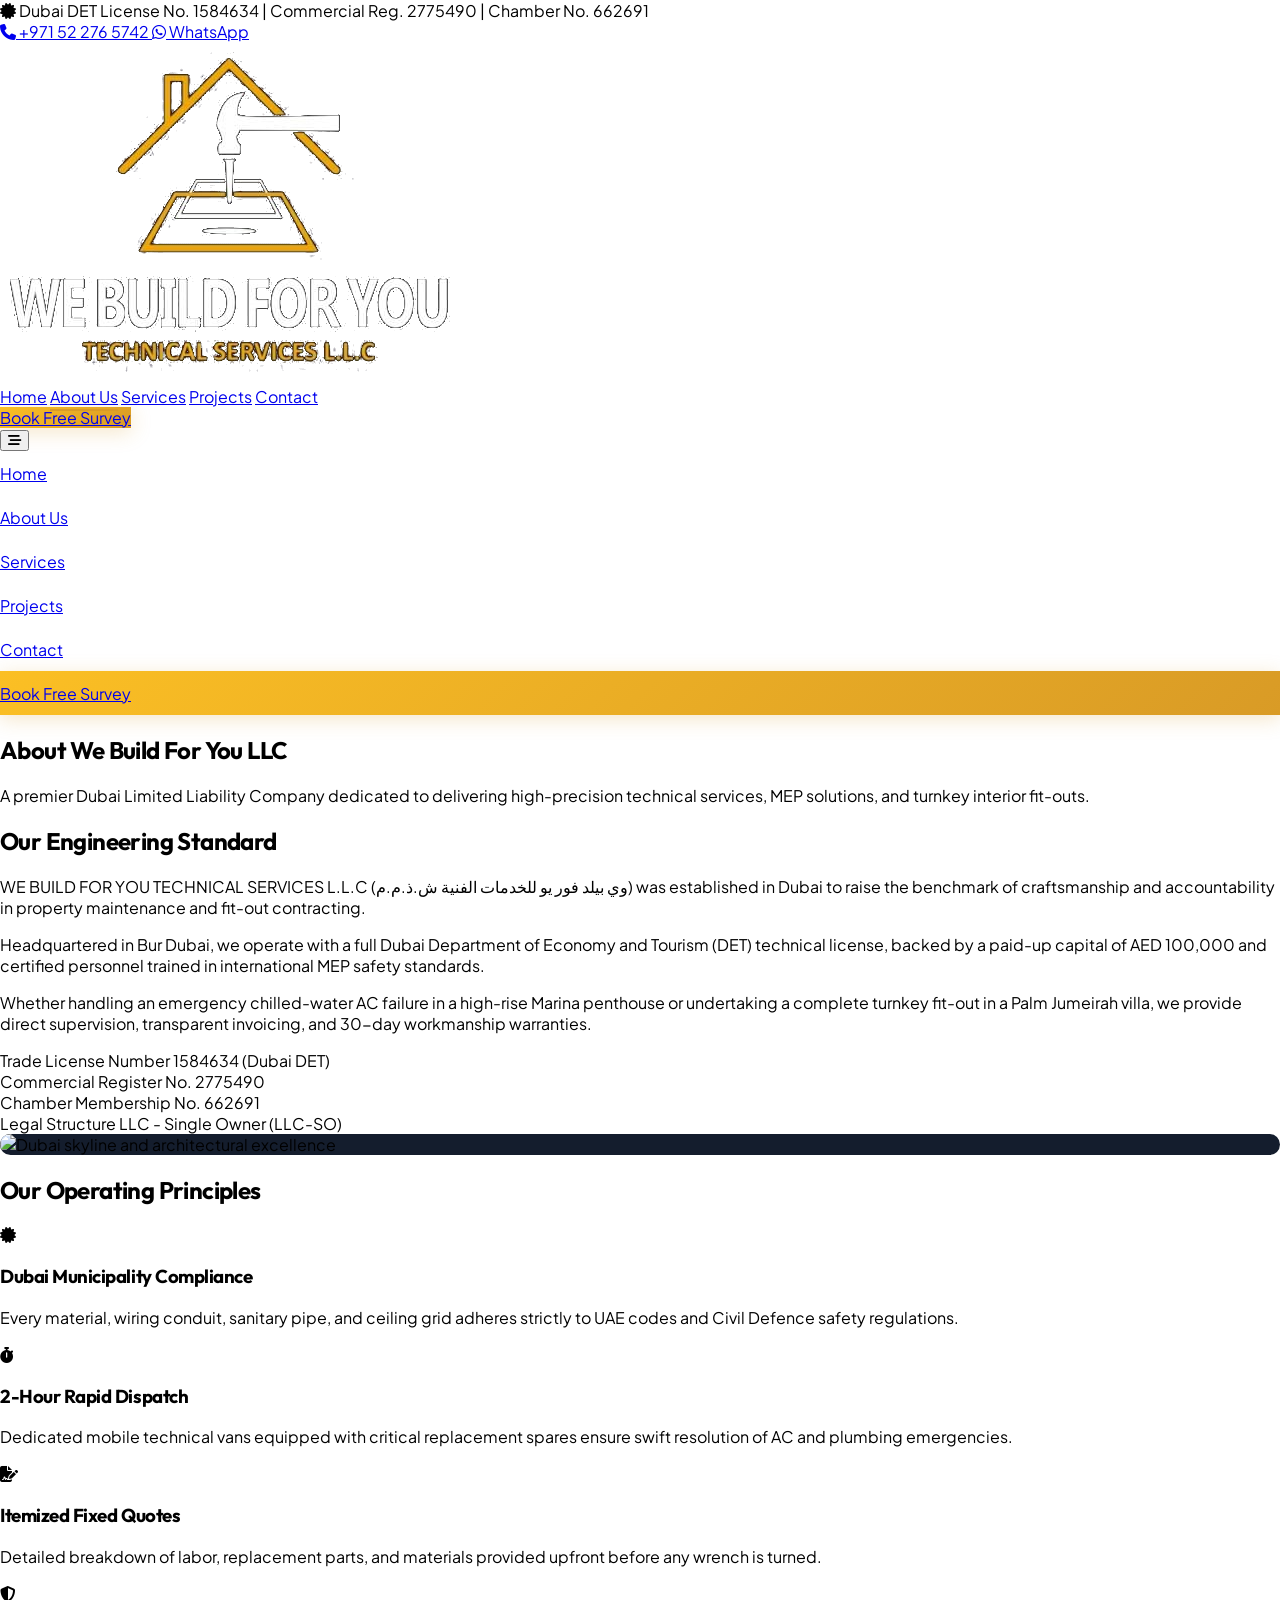
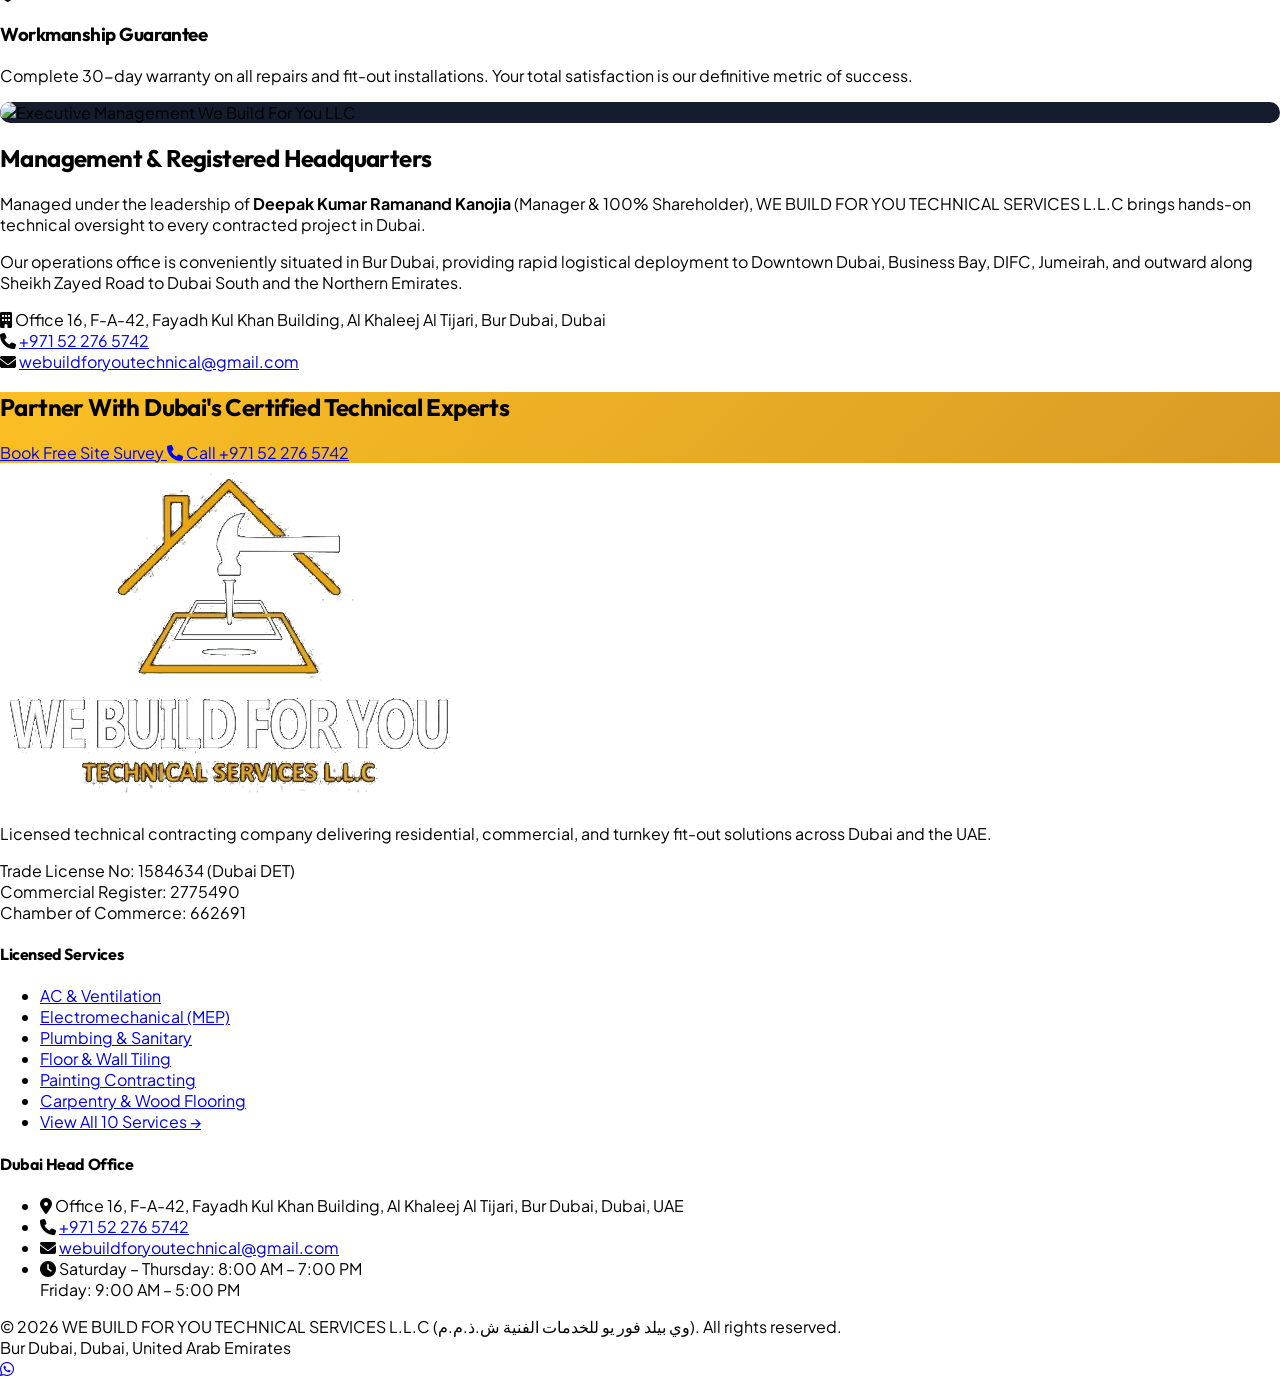
==== about.html @ 9bb64090 "Complete professional responsive website for We Build For You Technical Services LLC" ====
<!DOCTYPE html>
<html lang="en" class="scroll-smooth">
<head>
  <meta charset="UTF-8" />
  <meta name="viewport" content="width=device-width, initial-scale=1.0" />
  <title>About Us | We Build For You Technical Services LLC Dubai</title>
  <meta name="description" content="Learn about We Build For You Technical Services LLC: Dubai DET License 1584634, Commercial Register 2775490, Chamber 662691. Certified technical contracting across UAE." />
  <link rel="icon" type="image/png" href="assets/images/logo.png" />
  <script src="https://cdn.tailwindcss.com"></script>
  <link rel="stylesheet" href="https://cdnjs.cloudflare.com/ajax/libs/font-awesome/6.5.0/css/all.min.css" />
  <link rel="stylesheet" href="assets/css/custom.css" />
  <script>
    tailwind.config = {
      theme: {
        extend: {
          colors: {
            gold: { 400: '#FBBF24', 500: '#D99B26', 600: '#B87B14' },
            dark: { 950: '#070A0F', 900: '#0B0F17', 850: '#0F1522', 800: '#141D2D', 700: '#1B273D', 600: '#283854' }
          }
        }
      }
    }
  </script>
</head>
<body class="bg-dark-900 text-slate-100 antialiased selection:bg-gold-500 selection:text-dark-900">

  <!-- TOP CREDENTIAL BAR -->
  <div class="bg-dark-950 border-b border-dark-700/60 py-2.5 px-4 text-xs text-slate-400">
    <div class="max-w-7xl mx-auto flex flex-wrap items-center justify-between gap-3">
      <div class="flex items-center gap-4 flex-wrap">
        <span class="text-slate-300 font-medium flex items-center gap-1.5">
          <i class="fa-solid fa-certificate text-gold-400"></i> Dubai DET License No. 1584634
        </span>
        <span class="hidden sm:inline text-dark-600">|</span>
        <span class="hidden sm:inline">Commercial Reg. 2775490</span>
        <span class="hidden md:inline text-dark-600">|</span>
        <span class="hidden md:inline">Chamber No. 662691</span>
      </div>
      <div class="flex items-center gap-5 ml-auto">
        <a href="tel:+971522765742" class="hover:text-gold-400 transition-colors flex items-center gap-1.5 font-medium text-slate-300">
          <i class="fa-solid fa-phone text-gold-400"></i> +971 52 276 5742
        </a>
        <a href="https://wa.me/971522765742?text=Hello%20We%20Build%20For%20You,%20I%20would%20like%20to%20learn%20more%20about%20your%20company" target="_blank" class="text-emerald-400 hover:text-emerald-300 transition-colors flex items-center gap-1.5 font-medium">
          <i class="fa-brands fa-whatsapp"></i> WhatsApp
        </a>
      </div>
    </div>
  </div>

  <!-- MAIN NAVIGATION -->
  <nav id="mainNavbar" class="sticky top-0 z-50 transition-all duration-300 bg-dark-900/95 backdrop-blur-md border-b border-dark-700/60">
    <div class="max-w-7xl mx-auto px-4 sm:px-5 py-3 sm:py-3.5 flex items-center justify-between gap-4">
      <a href="index.html" class="flex items-center">
        <img src="assets/images/logo.png" alt="We Build For You Technical Services LLC" class="h-14 sm:h-16 md:h-20 w-auto object-contain" />
      </a>
      
      <div class="hidden lg:flex items-center gap-8 text-sm font-semibold text-slate-300">
        <a href="index.html" class="nav-link hover:text-gold-400">Home</a>
        <a href="about.html" class="nav-link active text-gold-400">About Us</a>
        <a href="services.html" class="nav-link hover:text-gold-400">Services</a>
        <a href="projects.html" class="nav-link hover:text-gold-400">Projects</a>
        <a href="contact.html" class="nav-link hover:text-gold-400">Contact</a>
      </div>

      <div class="hidden lg:flex items-center gap-3">
        <a href="contact.html" class="bg-gold-gradient text-dark-950 font-bold px-6 py-2.5 rounded-full text-sm gold-glow hover:scale-[1.02] active:scale-[0.98] transition-all">
          Book Free Survey
        </a>
      </div>

      <button id="mobileMenuBtn" class="lg:hidden text-slate-200 hover:text-gold-400 text-2xl p-2 rounded-lg" aria-label="Toggle menu">
        <i class="fa-solid fa-bars-staggered"></i>
      </button>
    </div>

    <!-- Mobile Menu Drawer -->
    <div id="mobileMenu" class="hidden lg:hidden bg-dark-950 border-b border-dark-700 px-5 py-4">
      <div class="flex flex-col gap-2 text-base font-semibold">
        <a href="index.html" class="text-slate-300 hover:text-gold-400 py-2.5 px-3 rounded-xl hover:bg-dark-900 transition-colors">Home</a>
        <a href="about.html" class="text-gold-400 py-2.5 px-3 rounded-xl bg-dark-900">About Us</a>
        <a href="services.html" class="text-slate-300 hover:text-gold-400 py-2.5 px-3 rounded-xl hover:bg-dark-900 transition-colors">Services</a>
        <a href="projects.html" class="text-slate-300 hover:text-gold-400 py-2.5 px-3 rounded-xl hover:bg-dark-900 transition-colors">Projects</a>
        <a href="contact.html" class="text-slate-300 hover:text-gold-400 py-2.5 px-3 rounded-xl hover:bg-dark-900 transition-colors">Contact</a>
        <a href="contact.html" class="bg-gold-gradient text-dark-950 text-center font-bold py-3.5 rounded-full mt-2 gold-glow">
          Book Free Survey
        </a>
      </div>
    </div>
  </nav>

  <!-- PAGE HEADER (One clean heading, no subtitle glued directly underneath) -->
  <section class="py-20 bg-dark-950 border-b border-dark-800 text-center">
    <div class="max-w-4xl mx-auto px-5 reveal">
      <h1 class="text-4xl sm:text-5xl lg:text-6xl font-black text-white mb-6">
        About We Build For You LLC
      </h1>
      <p class="text-slate-400 text-base sm:text-lg max-w-2xl mx-auto">
        A premier Dubai Limited Liability Company dedicated to delivering high-precision technical services, MEP solutions, and turnkey interior fit-outs.
      </p>
    </div>
  </section>

  <!-- CORPORATE DETAILS & CREDENTIALS -->
  <section class="py-20 bg-dark-900 border-b border-dark-800">
    <div class="max-w-7xl mx-auto px-5">
      <div class="grid lg:grid-cols-12 gap-12 items-center">
        
        <div class="lg:col-span-6 reveal">
          <h2 class="text-3xl lg:text-4xl font-black text-white mb-8">
            Our Engineering Standard
          </h2>
          <div class="space-y-4 text-slate-300 text-sm sm:text-base leading-relaxed mb-8">
            <p>
              WE BUILD FOR YOU TECHNICAL SERVICES L.L.C (وي بيلد فور يو للخدمات الفنية ش.ذ.م.م) was established in Dubai to raise the benchmark of craftsmanship and accountability in property maintenance and fit-out contracting.
            </p>
            <p>
              Headquartered in Bur Dubai, we operate with a full Dubai Department of Economy and Tourism (DET) technical license, backed by a paid-up capital of AED 100,000 and certified personnel trained in international MEP safety standards.
            </p>
            <p>
              Whether handling an emergency chilled-water AC failure in a high-rise Marina penthouse or undertaking a complete turnkey fit-out in a Palm Jumeirah villa, we provide direct supervision, transparent invoicing, and 30-day workmanship warranties.
            </p>
          </div>

          <!-- Official Dubai Government Registration Grid -->
          <div class="bg-dark-950 border border-dark-700/80 rounded-2xl p-6 grid sm:grid-cols-2 gap-4 text-xs">
            <div>
              <span class="text-slate-500 block uppercase font-semibold">Trade License Number</span>
              <span class="text-white font-bold text-sm">1584634 (Dubai DET)</span>
            </div>
            <div>
              <span class="text-slate-500 block uppercase font-semibold">Commercial Register No.</span>
              <span class="text-white font-bold text-sm">2775490</span>
            </div>
            <div>
              <span class="text-slate-500 block uppercase font-semibold">Chamber Membership No.</span>
              <span class="text-white font-bold text-sm">662691</span>
            </div>
            <div>
              <span class="text-slate-500 block uppercase font-semibold">Legal Structure</span>
              <span class="text-white font-bold text-sm">LLC - Single Owner (LLC-SO)</span>
            </div>
          </div>
        </div>

        <div class="lg:col-span-6 reveal">
          <div class="clean-img-box h-[480px]">
            <img src="https://images.unsplash.com/photo-1512453979798-5ea266f8880c?auto=format&fit=crop&w=1200&q=80" alt="Dubai skyline and architectural excellence" />
          </div>
        </div>

      </div>
    </div>
  </section>

  <!-- CORE VALUES (One clean heading, no subtitle) -->
  <section class="py-20 bg-dark-950 border-b border-dark-800">
    <div class="max-w-7xl mx-auto px-5">
      <h2 class="text-3xl md:text-5xl font-black text-white text-center mb-16">
        Our Operating Principles
      </h2>

      <div class="grid sm:grid-cols-2 lg:grid-cols-4 gap-7">
        
        <div class="bg-dark-900 border border-dark-700/80 rounded-2xl p-7 reveal">
          <div class="w-12 h-12 rounded-xl bg-gold-500/10 border border-gold-500/20 flex items-center justify-center text-gold-400 text-xl mb-5">
            <i class="fa-solid fa-certificate"></i>
          </div>
          <h3 class="text-lg font-bold text-white mb-2">Dubai Municipality Compliance</h3>
          <p class="text-sm text-slate-400 leading-relaxed">
            Every material, wiring conduit, sanitary pipe, and ceiling grid adheres strictly to UAE codes and Civil Defence safety regulations.
          </p>
        </div>

        <div class="bg-dark-900 border border-dark-700/80 rounded-2xl p-7 reveal">
          <div class="w-12 h-12 rounded-xl bg-gold-500/10 border border-gold-500/20 flex items-center justify-center text-gold-400 text-xl mb-5">
            <i class="fa-solid fa-stopwatch"></i>
          </div>
          <h3 class="text-lg font-bold text-white mb-2">2-Hour Rapid Dispatch</h3>
          <p class="text-sm text-slate-400 leading-relaxed">
            Dedicated mobile technical vans equipped with critical replacement spares ensure swift resolution of AC and plumbing emergencies.
          </p>
        </div>

        <div class="bg-dark-900 border border-dark-700/80 rounded-2xl p-7 reveal">
          <div class="w-12 h-12 rounded-xl bg-gold-500/10 border border-gold-500/20 flex items-center justify-center text-gold-400 text-xl mb-5">
            <i class="fa-solid fa-file-signature"></i>
          </div>
          <h3 class="text-lg font-bold text-white mb-2">Itemized Fixed Quotes</h3>
          <p class="text-sm text-slate-400 leading-relaxed">
            Detailed breakdown of labor, replacement parts, and materials provided upfront before any wrench is turned.
          </p>
        </div>

        <div class="bg-dark-900 border border-dark-700/80 rounded-2xl p-7 reveal">
          <div class="w-12 h-12 rounded-xl bg-gold-500/10 border border-gold-500/20 flex items-center justify-center text-gold-400 text-xl mb-5">
            <i class="fa-solid fa-shield-halved"></i>
          </div>
          <h3 class="text-lg font-bold text-white mb-2">Workmanship Guarantee</h3>
          <p class="text-sm text-slate-400 leading-relaxed">
            Complete 30-day warranty on all repairs and fit-out installations. Your total satisfaction is our definitive metric of success.
          </p>
        </div>

      </div>
    </div>
  </section>

  <!-- LEADERSHIP & REGISTERED DETAILS (One clean heading, no subtitle) -->
  <section class="py-20 bg-dark-900 border-b border-dark-800">
    <div class="max-w-7xl mx-auto px-5">
      <div class="grid lg:grid-cols-12 gap-12 items-center">
        
        <div class="lg:col-span-5 reveal">
          <div class="clean-img-box h-[420px]">
            <img src="https://images.unsplash.com/photo-1507003211169-0a1dd7228f2d?auto=format&fit=crop&w=700&q=80" alt="Executive Management We Build For You LLC" />
          </div>
        </div>

        <div class="lg:col-span-7 reveal">
          <h2 class="text-3xl lg:text-4xl font-black text-white mb-6">
            Management & Registered Headquarters
          </h2>
          <div class="space-y-4 text-slate-300 text-sm sm:text-base leading-relaxed mb-8">
            <p>
              Managed under the leadership of <strong class="text-white">Deepak Kumar Ramanand Kanojia</strong> (Manager & 100% Shareholder), WE BUILD FOR YOU TECHNICAL SERVICES L.L.C brings hands-on technical oversight to every contracted project in Dubai.
            </p>
            <p>
              Our operations office is conveniently situated in Bur Dubai, providing rapid logistical deployment to Downtown Dubai, Business Bay, DIFC, Jumeirah, and outward along Sheikh Zayed Road to Dubai South and the Northern Emirates.
            </p>
          </div>

          <div class="space-y-3 border-t border-dark-800 pt-6 text-sm text-slate-300">
            <div class="flex items-center gap-3">
              <i class="fa-solid fa-building text-gold-400 w-5"></i>
              <span>Office 16, F-A-42, Fayadh Kul Khan Building, Al Khaleej Al Tijari, Bur Dubai, Dubai</span>
            </div>
            <div class="flex items-center gap-3">
              <i class="fa-solid fa-phone text-gold-400 w-5"></i>
              <a href="tel:+971522765742" class="hover:text-gold-400">+971 52 276 5742</a>
            </div>
            <div class="flex items-center gap-3">
              <i class="fa-solid fa-envelope text-gold-400 w-5"></i>
              <a href="mailto:webuildforyoutechnical@gmail.com" class="hover:text-gold-400">webuildforyoutechnical@gmail.com</a>
            </div>
          </div>
        </div>

      </div>
    </div>
  </section>

  <!-- CTA BANNER (One clean heading) -->
  <section class="py-20 bg-dark-950">
    <div class="max-w-7xl mx-auto px-5">
      <div class="bg-gold-gradient rounded-3xl p-10 sm:p-14 text-center reveal">
        <h2 class="text-3xl sm:text-4xl md:text-5xl font-black text-dark-950 mb-8">
          Partner With Dubai's Certified Technical Experts
        </h2>

        <div class="flex flex-wrap items-center justify-center gap-4">
          <a href="contact.html" class="bg-dark-950 text-white font-black px-9 py-4 rounded-full text-sm hover:bg-dark-900 transition-all">
            Book Free Site Survey
          </a>
          <a href="tel:+971522765742" class="bg-white/90 hover:bg-white text-dark-950 font-black px-9 py-4 rounded-full text-sm transition-all flex items-center gap-2">
            <i class="fa-solid fa-phone text-gold-600 text-base"></i>
            <span>Call +971 52 276 5742</span>
          </a>
        </div>
      </div>
    </div>
  </section>

  <!-- FOOTER -->
  <footer class="bg-dark-950 border-t border-dark-800 pt-16 pb-12">
    <div class="max-w-7xl mx-auto px-5">
      <div class="grid grid-cols-1 md:grid-cols-2 lg:grid-cols-12 gap-10 pb-12 border-b border-dark-800">
        
        <!-- Col 1: Brand & Licensing (5 cols) -->
        <div class="lg:col-span-5">
          <img src="assets/images/logo.png" alt="We Build For You Technical Services LLC" class="h-24 md:h-28 w-auto object-contain mb-6" />
          <p class="text-sm text-slate-400 leading-relaxed mb-5 max-w-sm">
            Licensed technical contracting company delivering residential, commercial, and turnkey fit-out solutions across Dubai and the UAE.
          </p>
          <div class="text-xs text-gold-400 font-semibold space-y-1.5">
            <div><span class="text-slate-500 font-normal">Trade License No:</span> 1584634 (Dubai DET)</div>
            <div><span class="text-slate-500 font-normal">Commercial Register:</span> 2775490</div>
            <div><span class="text-slate-500 font-normal">Chamber of Commerce:</span> 662691</div>
          </div>
        </div>

        <!-- Col 2: Services (3 cols) -->
        <div class="lg:col-span-3">
          <h4 class="text-sm font-bold uppercase tracking-wider text-white mb-5 font-heading">Licensed Services</h4>
          <ul class="space-y-2.5 text-sm text-slate-400">
            <li><a href="services.html#ac" class="hover:text-gold-400 transition-colors">AC & Ventilation</a></li>
            <li><a href="services.html#mep" class="hover:text-gold-400 transition-colors">Electromechanical (MEP)</a></li>
            <li><a href="services.html#plumbing" class="hover:text-gold-400 transition-colors">Plumbing & Sanitary</a></li>
            <li><a href="services.html#tiling" class="hover:text-gold-400 transition-colors">Floor & Wall Tiling</a></li>
            <li><a href="services.html#painting" class="hover:text-gold-400 transition-colors">Painting Contracting</a></li>
            <li><a href="services.html#carpentry" class="hover:text-gold-400 transition-colors">Carpentry & Wood Flooring</a></li>
            <li><a href="services.html" class="text-gold-400 hover:text-gold-300 font-medium pt-1 inline-block">View All 10 Services &rarr;</a></li>
          </ul>
        </div>

        <!-- Col 3: Dubai Office & Direct Contact (4 cols) -->
        <div class="lg:col-span-4">
          <h4 class="text-sm font-bold uppercase tracking-wider text-white mb-5 font-heading">Dubai Head Office</h4>
          <ul class="space-y-3.5 text-sm text-slate-400">
            <li class="flex items-start gap-3">
              <i class="fa-solid fa-location-dot text-gold-400 mt-1 flex-shrink-0"></i>
              <span>Office 16, F-A-42, Fayadh Kul Khan Building, Al Khaleej Al Tijari, Bur Dubai, Dubai, UAE</span>
            </li>
            <li class="flex items-center gap-3">
              <i class="fa-solid fa-phone text-gold-400 flex-shrink-0"></i>
              <a href="tel:+971522765742" class="hover:text-gold-400 transition-colors font-medium text-white">+971 52 276 5742</a>
            </li>
            <li class="flex items-center gap-3">
              <i class="fa-solid fa-envelope text-gold-400 flex-shrink-0"></i>
              <a href="mailto:webuildforyoutechnical@gmail.com" class="hover:text-gold-400 transition-colors">webuildforyoutechnical@gmail.com</a>
            </li>
            <li class="flex items-start gap-3 text-xs text-slate-400 border-t border-dark-800 pt-3 mt-3">
              <i class="fa-solid fa-clock text-gold-400 mt-0.5 flex-shrink-0"></i>
              <span>Saturday &ndash; Thursday: 8:00 AM &ndash; 7:00 PM<br/>Friday: 9:00 AM &ndash; 5:00 PM</span>
            </li>
          </ul>
        </div>

      </div>

      <div class="pt-8 flex flex-col sm:flex-row items-center justify-between gap-4 text-xs text-slate-500">
        <div>
          &copy; 2026 WE BUILD FOR YOU TECHNICAL SERVICES L.L.C (وي بيلد فور يو للخدمات الفنية ش.ذ.م.م). All rights reserved.
        </div>
        <div>
          Bur Dubai, Dubai, United Arab Emirates
        </div>
      </div>
    </div>
  </footer>

  <!-- FLOATING WHATSAPP BUTTON -->
  <a href="https://wa.me/971522765742?text=Hello%20We%20Build%20For%20You,%20I%20need%20technical%20services%20in%20Dubai" target="_blank" class="fixed bottom-5 right-5 sm:bottom-6 sm:right-6 z-50 w-14 h-14 sm:w-16 sm:h-16 rounded-full bg-emerald-500 text-white flex items-center justify-center text-2xl sm:text-3xl shadow-2xl wa-floating-btn hover:scale-110 active:scale-95 transition-all" aria-label="WhatsApp">
    <i class="fa-brands fa-whatsapp"></i>
  </a>

  <!-- SCRIPTS -->
  <script src="assets/js/main.js"></script>
</body>
</html>
---- assets/css/custom.css ----
@import url('https://fonts.googleapis.com/css2?family=Plus+Jakarta+Sans:wght@300;400;500;600;700;800&family=Outfit:wght@400;500;600;700;800;900&display=swap');

:root {
  --gold-primary: #D99B26;
  --gold-light: #F59E0B;
  --gold-gradient: linear-gradient(135deg, #FDE68A 0%, #F59E0B 50%, #D99B26 100%);
  --dark-950: #070A0F;
  --dark-900: #0B0F17;
  --dark-850: #0F1522;
  --dark-800: #141D2D;
  --dark-700: #1B273D;
  --dark-600: #283854;
}

/* Base Viewport & Reset */
html {
  scroll-behavior: smooth;
  -webkit-text-size-adjust: 100%;
  text-size-adjust: 100%;
  overflow-x: hidden;
  max-width: 100vw;
}

body {
  box-sizing: border-box;
  margin: 0;
  padding: 0;
  font-family: 'Plus Jakarta Sans', -apple-system, BlinkMacSystemFont, 'Segoe UI', Roboto, sans-serif;
  overflow-x: hidden;
  max-width: 100vw;
  width: 100%;
  touch-action: manipulation;
  -webkit-font-smoothing: antialiased;
  -moz-osx-font-smoothing: grayscale;
}

*, *::before, *::after {
  box-sizing: border-box;
}

h1, h2, h3, h4, h5, h6, .font-heading {
  font-family: 'Outfit', sans-serif;
  letter-spacing: -0.025em;
  word-wrap: break-word;
  overflow-wrap: break-word;
}

/* Custom Scrollbar */
::-webkit-scrollbar {
  width: 7px;
}
::-webkit-scrollbar-track {
  background: #070A0F;
}
::-webkit-scrollbar-thumb {
  background: #1B273D;
  border-radius: 4px;
}
::-webkit-scrollbar-thumb:hover {
  background: #D99B26;
}

/* Gold Gradient Utilities */
.text-gold-gradient {
  background: linear-gradient(135deg, #FDE68A 0%, #FBBF24 50%, #D99B26 100%);
  -webkit-background-clip: text;
  -webkit-text-fill-color: transparent;
}

.bg-gold-gradient {
  background: linear-gradient(135deg, #FBBF24 0%, #D99B26 100%);
}

.gold-glow {
  box-shadow: 0 4px 20px rgba(217, 155, 38, 0.25);
}
.gold-glow:hover {
  box-shadow: 0 8px 30px rgba(217, 155, 38, 0.4);
}

/* Navigation Link Underline Animation */
.nav-link {
  position: relative;
  transition: color 0.2s ease;
}
.nav-link::after {
  content: '';
  position: absolute;
  width: 0;
  height: 2px;
  bottom: -4px;
  left: 0;
  background-color: #D99B26;
  transition: width 0.25s ease;
}
.nav-link:hover::after,
.nav-link.active::after {
  width: 100%;
}

/* Image Card Hover Zoom (no text overlay boxes) */
.clean-img-box {
  overflow: hidden;
  border-radius: 1.25rem;
  background-color: #141D2D;
  position: relative;
  width: 100%;
}
.clean-img-box img {
  transition: transform 0.6s cubic-bezier(0.16, 1, 0.3, 1);
  width: 100%;
  height: 100%;
  object-fit: cover;
  display: block;
}
.clean-img-box:hover img {
  transform: scale(1.05);
}

/* Responsive Image Heights */
@media (max-width: 640px) {
  .clean-img-box.h-80,
  .clean-img-box.h-\[380px\],
  .clean-img-box.h-\[480px\],
  .clean-img-box.h-\[420px\] {
    height: 240px !important;
  }
  .clean-img-box.h-44,
  .clean-img-box.h-48 {
    height: 150px !important;
  }
  .clean-img-box.h-64 {
    height: 200px !important;
  }
}

@media (min-width: 641px) and (max-width: 1024px) {
  .clean-img-box.h-80,
  .clean-img-box.h-\[380px\],
  .clean-img-box.h-\[480px\],
  .clean-img-box.h-\[420px\] {
    height: 320px !important;
  }
}

/* Floating WhatsApp Pulse */
@keyframes wa-pulse-ring {
  0% { transform: scale(0.96); box-shadow: 0 0 0 0 rgba(37, 211, 102, 0.65); }
  70% { transform: scale(1); box-shadow: 0 0 0 16px rgba(37, 211, 102, 0); }
  100% { transform: scale(0.96); box-shadow: 0 0 0 0 rgba(37, 211, 102, 0); }
}

.wa-floating-btn {
  animation: wa-pulse-ring 2.4s infinite;
}

/* Smooth Scroll Reveal */
.reveal {
  opacity: 0;
  transform: translateY(22px);
  transition: opacity 0.55s ease, transform 0.55s ease;
}
.reveal.visible {
  opacity: 1;
  transform: translateY(0);
}

/* Responsive Form Input Styles (prevent iOS auto-zoom) */
input, select, textarea {
  font-size: 16px !important;
}
@media (min-width: 640px) {
  input, select, textarea {
    font-size: 0.875rem !important; /* 14px on tablets & desktop */
  }
}

/* Mobile Drawer Smooth Transition & Touch Polish */
#mobileMenu {
  transition: max-height 0.35s ease, opacity 0.3s ease;
}

#mobileMenu a {
  min-height: 44px;
  display: flex;
  align-items: center;
}

/* Floating WhatsApp button responsive sizing & safe-area-inset */
.wa-floating-btn {
  animation: wa-pulse-ring 2.4s infinite;
  z-index: 999;
}

@media (max-width: 640px) {
  .wa-floating-btn {
    width: 54px !important;
    height: 54px !important;
    font-size: 1.6rem !important;
    bottom: calc(1rem + env(safe-area-inset-bottom, 0px)) !important;
    right: 1rem !important;
  }
}

/* Touch Friendly Targets across Mobile */
@media (max-width: 768px) {
  button, 
  a.inline-flex, 
  a.flex,
  input, 
  select, 
  textarea {
    touch-action: manipulation;
  }
  
  /* Ensure Hero Action Buttons Fill Width on Small Mobile */
  .hero-action-btn {
    width: 100% !important;
    justify-content: center !important;
    text-align: center !important;
  }
}

/* Media Query Optimizations for Small Mobile (iPhone SE, Galaxy A, 320px-375px) */
@media (max-width: 380px) {
  .hero-buttons a,
  .hero-action-btn {
    width: 100% !important;
    justify-content: center !important;
    text-align: center !important;
  }
}
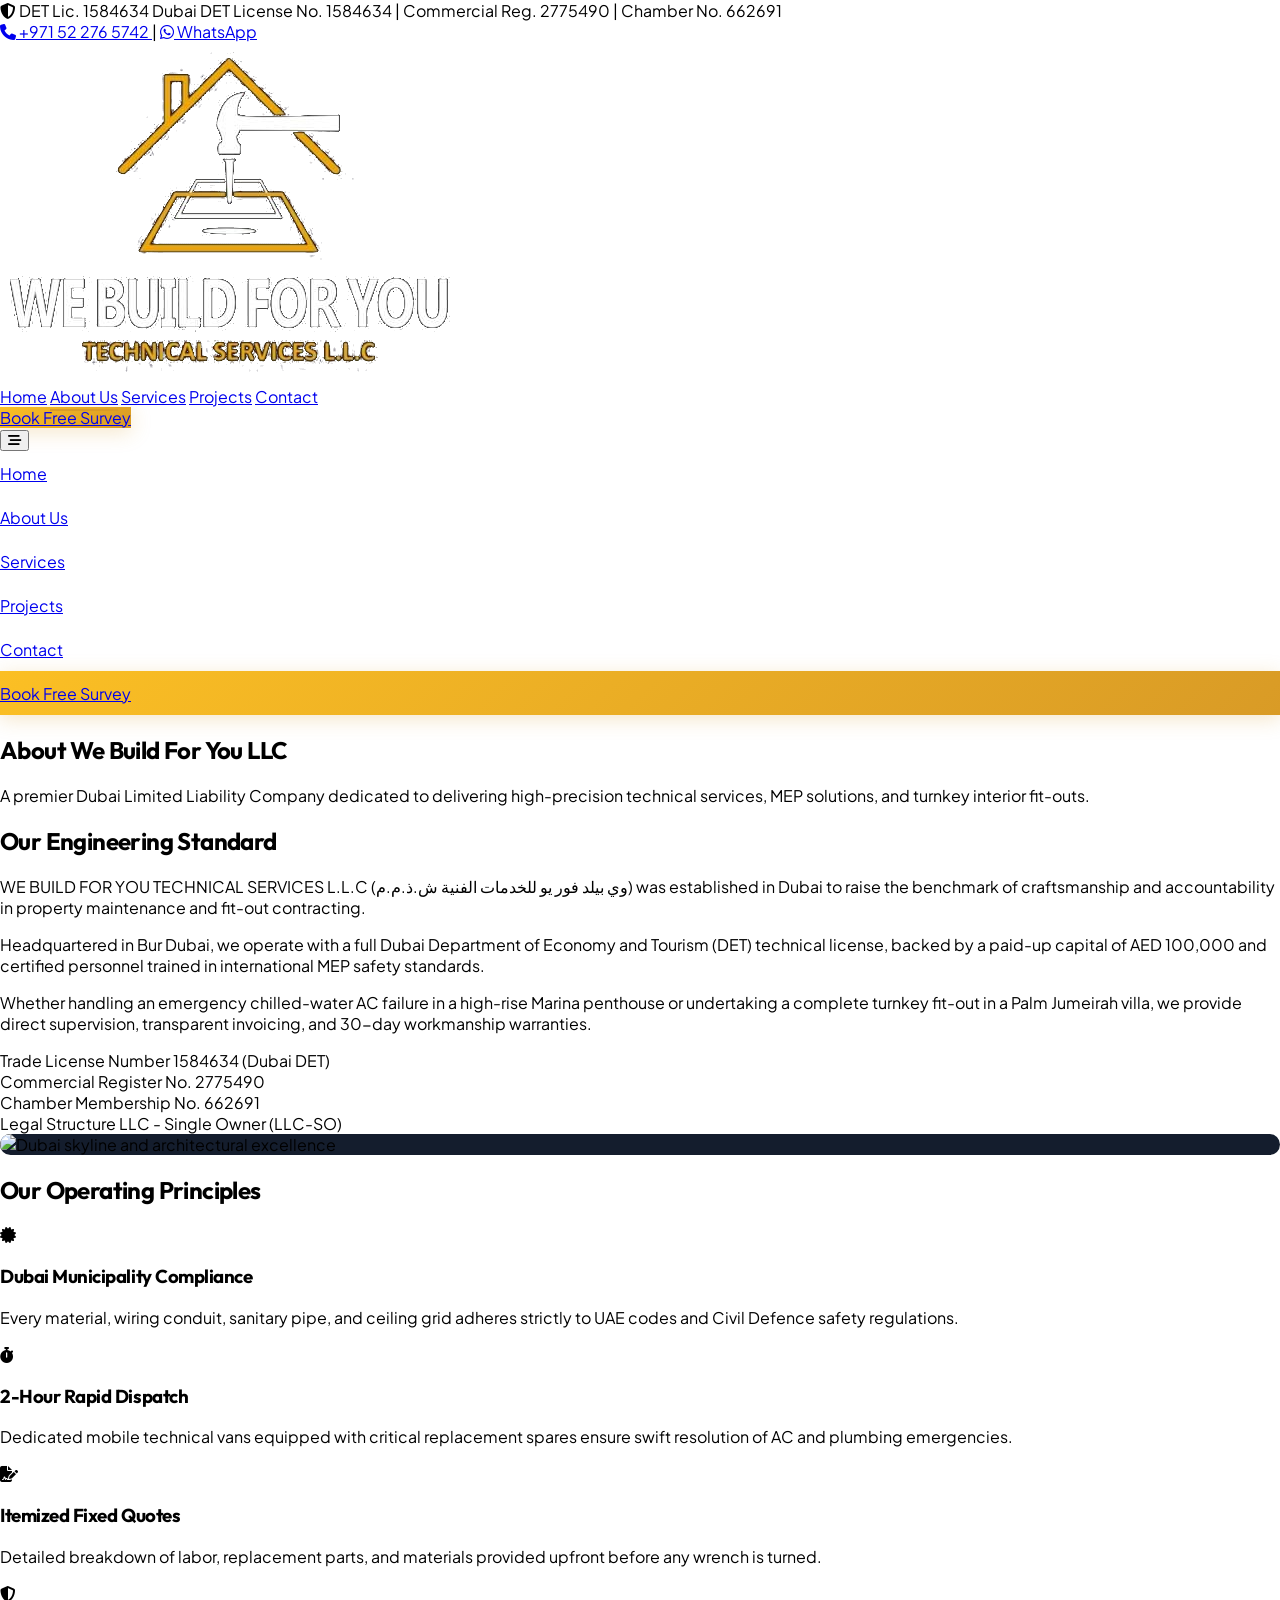
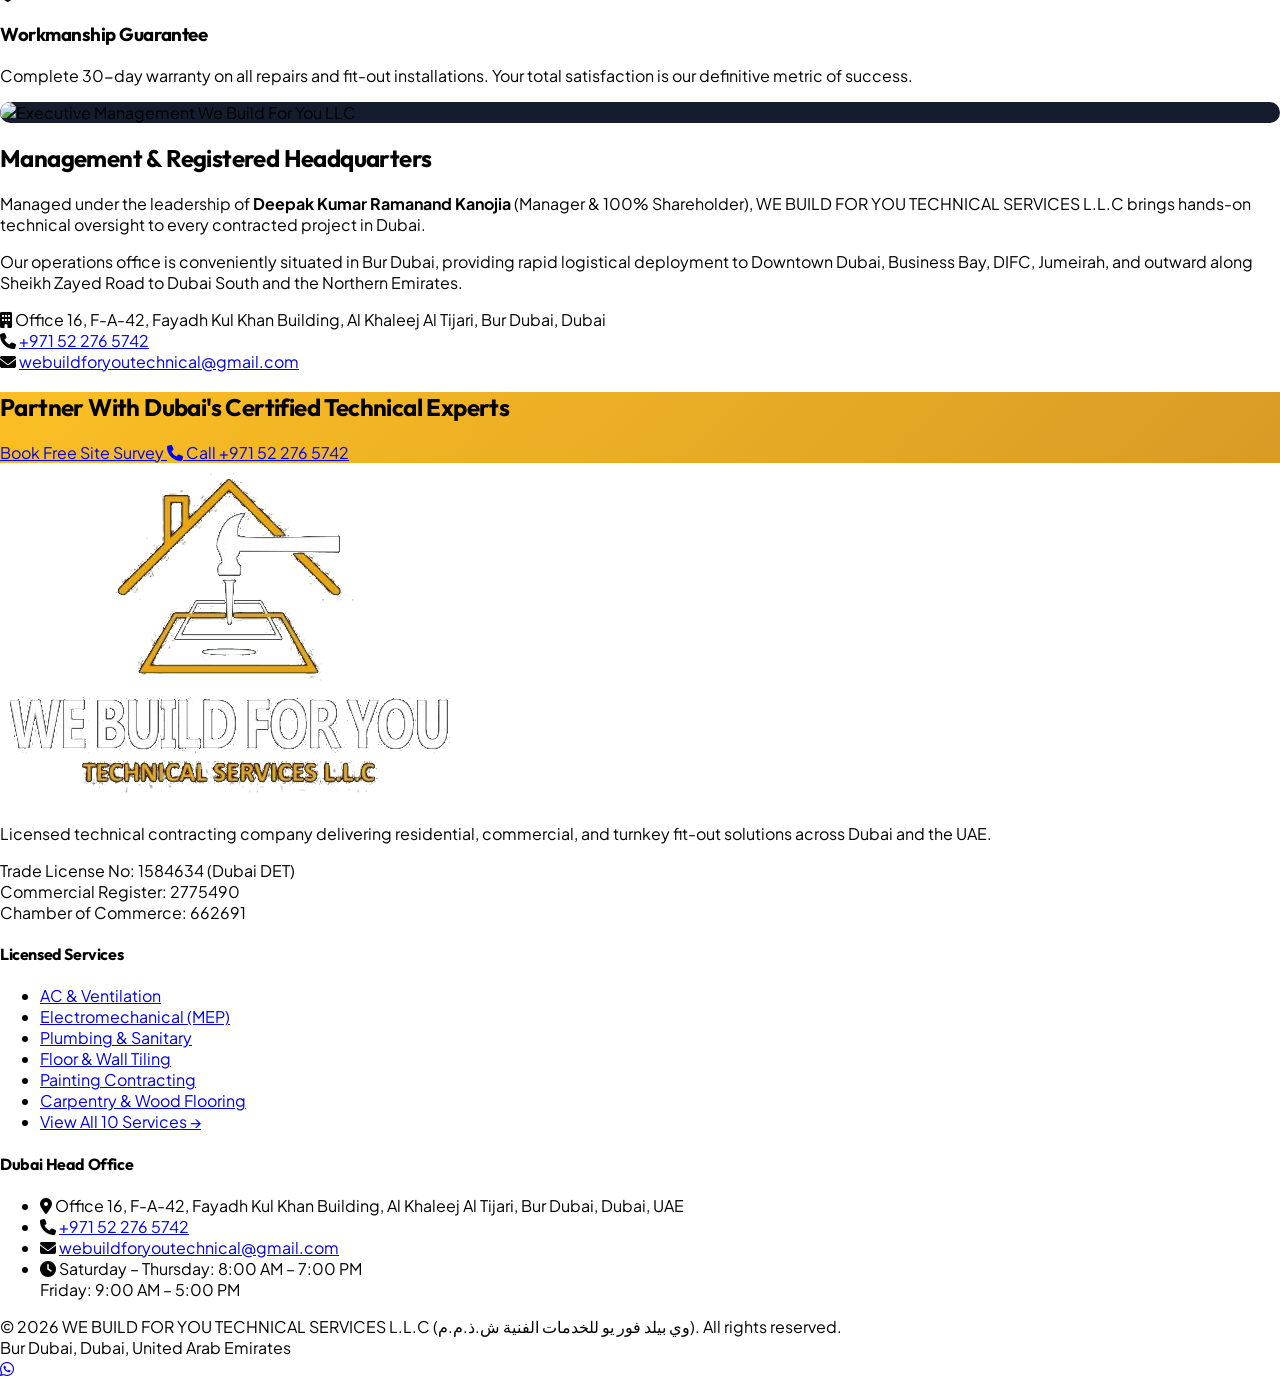
==== commit f3596cc9: "Refactor top credential bar into single sleek line on mobile and desktop" ====
--- a/about.html
+++ b/about.html
@@ -24,24 +24,29 @@
 </head>
 <body class="bg-dark-900 text-slate-100 antialiased selection:bg-gold-500 selection:text-dark-900">
 
-  <!-- TOP CREDENTIAL BAR -->
-  <div class="bg-dark-950 border-b border-dark-700/60 py-2.5 px-4 text-xs text-slate-400">
-    <div class="max-w-7xl mx-auto flex flex-wrap items-center justify-between gap-3">
-      <div class="flex items-center gap-4 flex-wrap">
-        <span class="text-slate-300 font-medium flex items-center gap-1.5">
-          <i class="fa-solid fa-certificate text-gold-400"></i> Dubai DET License No. 1584634
+  <!-- TOP CREDENTIAL BAR (Single sleek line on all screens) -->
+  <div class="bg-dark-950 border-b border-dark-700/60 py-2 sm:py-2.5 px-3 sm:px-5 text-[11px] sm:text-xs text-slate-400">
+    <div class="max-w-7xl mx-auto flex items-center justify-between gap-3 whitespace-nowrap">
+      <div class="flex items-center gap-3 sm:gap-4 overflow-hidden">
+        <span class="text-slate-300 font-medium flex items-center gap-1.5 shrink-0">
+          <i class="fa-solid fa-shield-halved text-gold-400 text-xs"></i>
+          <span class="sm:hidden font-semibold text-slate-200">DET Lic. 1584634</span>
+          <span class="hidden sm:inline font-semibold text-slate-200">Dubai DET License No. 1584634</span>
         </span>
         <span class="hidden sm:inline text-dark-600">|</span>
-        <span class="hidden sm:inline">Commercial Reg. 2775490</span>
-        <span class="hidden md:inline text-dark-600">|</span>
-        <span class="hidden md:inline">Chamber No. 662691</span>
-      </div>
-      <div class="flex items-center gap-5 ml-auto">
-        <a href="tel:+971522765742" class="hover:text-gold-400 transition-colors flex items-center gap-1.5 font-medium text-slate-300">
-          <i class="fa-solid fa-phone text-gold-400"></i> +971 52 276 5742
+        <span class="hidden md:inline text-slate-400">Commercial Reg. 2775490</span>
+        <span class="hidden lg:inline text-dark-600">|</span>
+        <span class="hidden lg:inline text-slate-400">Chamber No. 662691</span>
+      </div>
+      <div class="flex items-center gap-3 sm:gap-5 shrink-0">
+        <a href="tel:+971522765742" class="hover:text-gold-400 transition-colors flex items-center gap-1.5 font-semibold text-slate-200">
+          <i class="fa-solid fa-phone text-gold-400 text-[10px] sm:text-xs"></i>
+          <span>+971 52 276 5742</span>
         </a>
-        <a href="https://wa.me/971522765742?text=Hello%20We%20Build%20For%20You,%20I%20would%20like%20to%20learn%20more%20about%20your%20company" target="_blank" class="text-emerald-400 hover:text-emerald-300 transition-colors flex items-center gap-1.5 font-medium">
-          <i class="fa-brands fa-whatsapp"></i> WhatsApp
+        <span class="hidden sm:inline text-dark-600">|</span>
+        <a href="https://wa.me/971522765742?text=Hello%20We%20Build%20For%20You,%20I%20would%20like%20to%20learn%20more%20about%20your%20company" target="_blank" class="text-emerald-400 hover:text-emerald-300 transition-colors flex items-center gap-1 font-semibold" aria-label="WhatsApp">
+          <i class="fa-brands fa-whatsapp text-sm sm:text-base"></i>
+          <span class="hidden sm:inline">WhatsApp</span>
         </a>
       </div>
     </div>
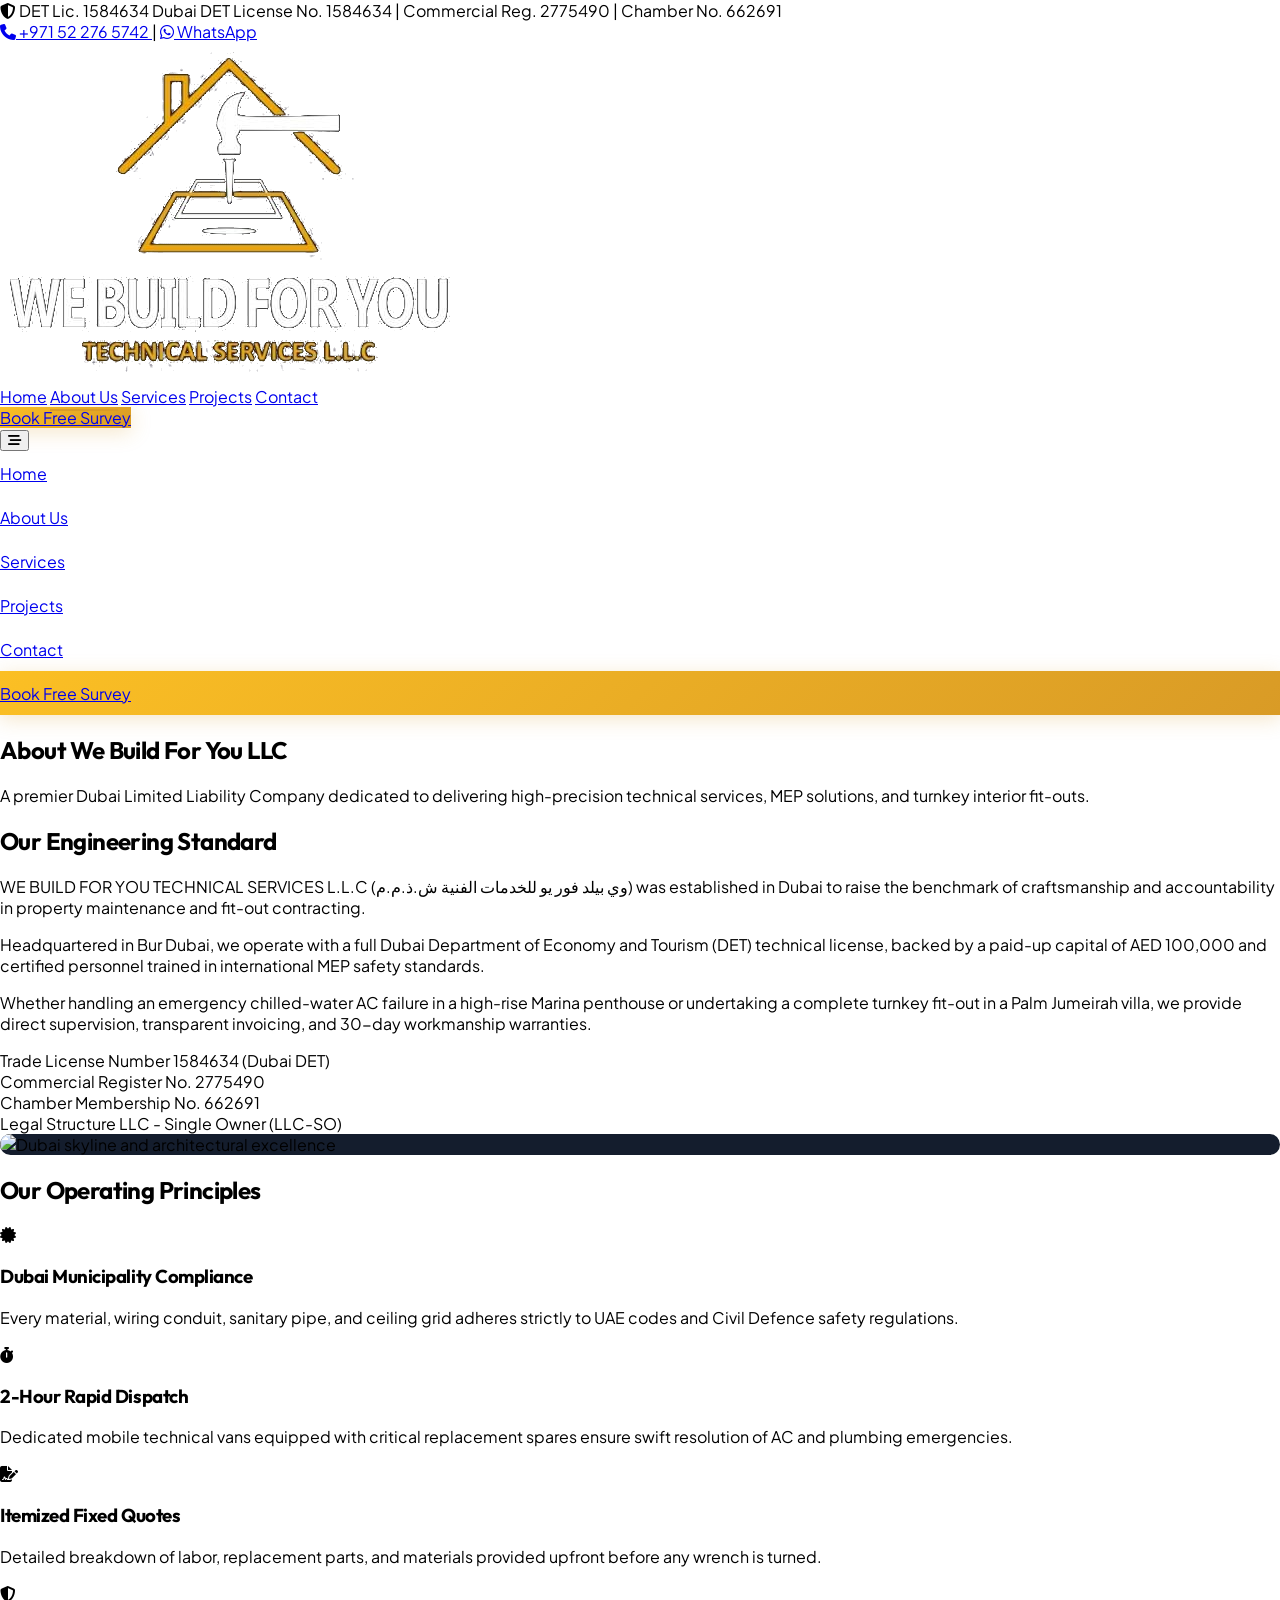
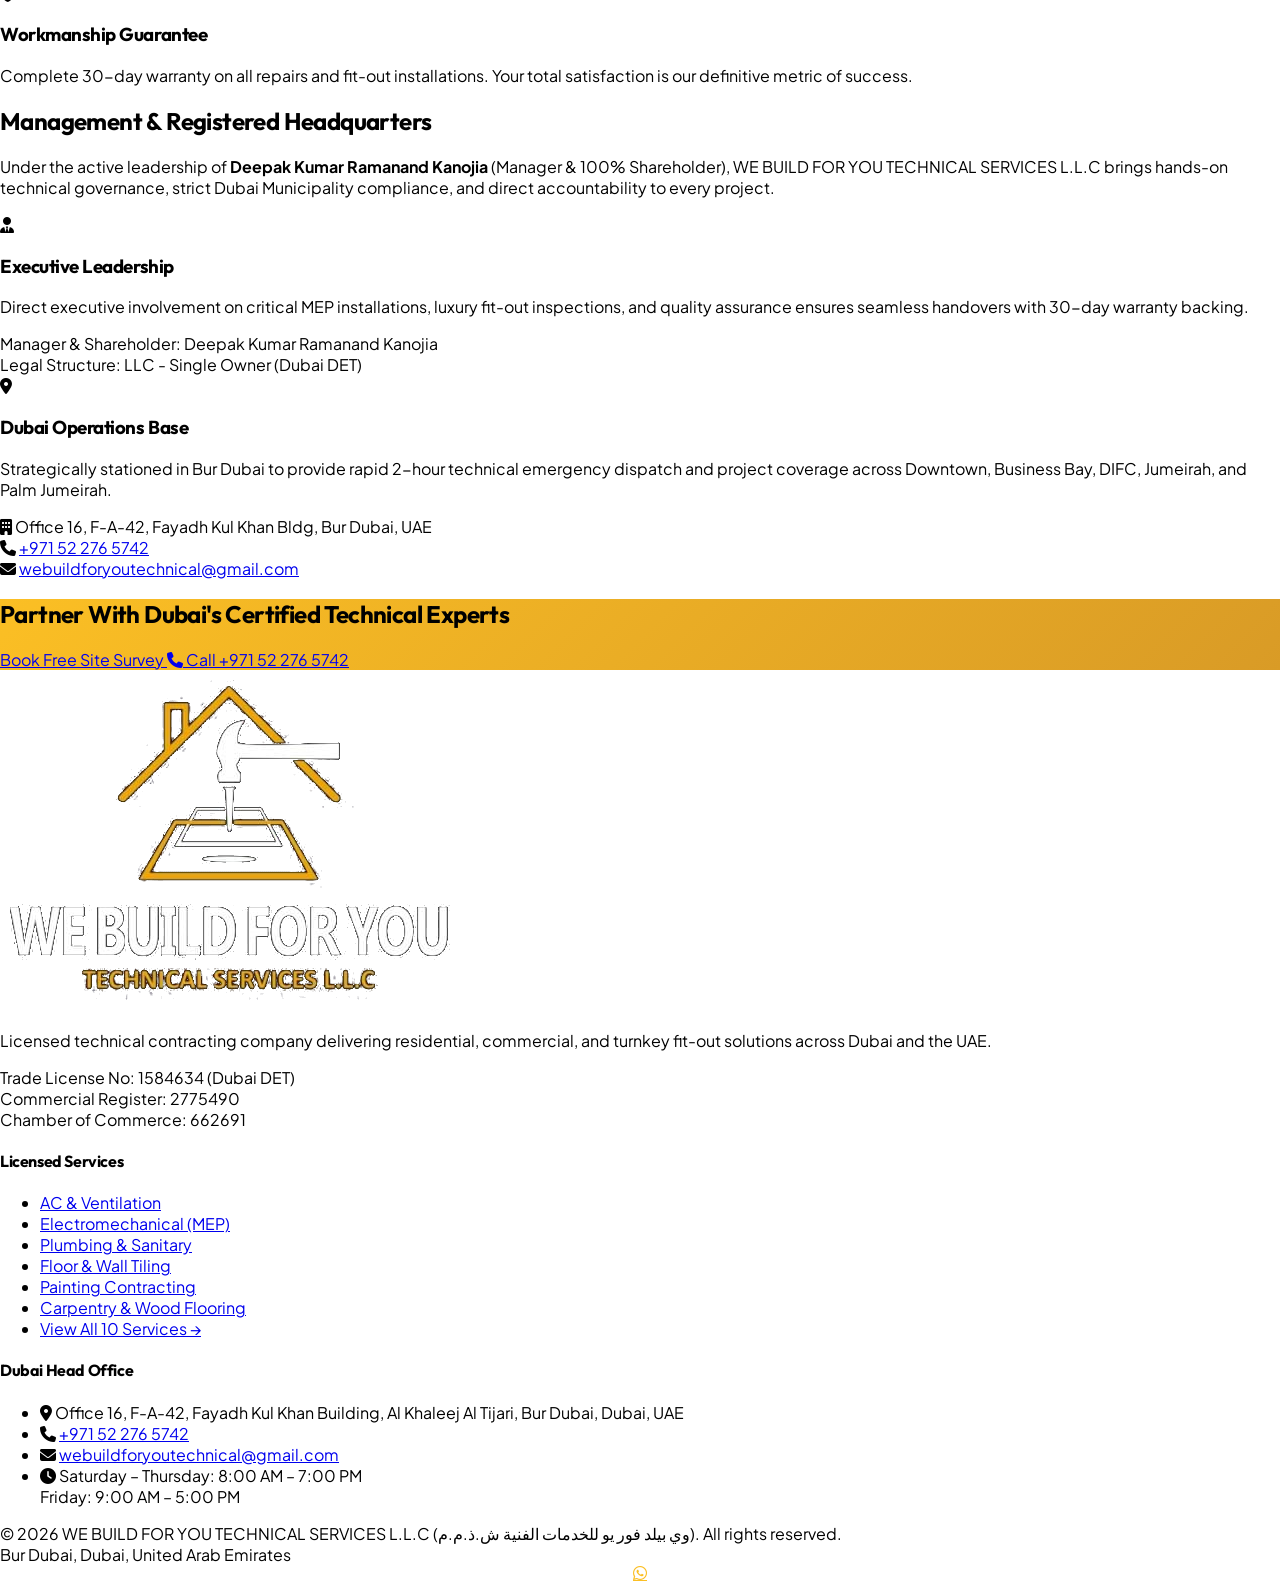
==== commit 3e2637c8: "Remove owner photo with managed executive layout and style floating WhatsApp icon in website gold th" ====
--- a/about.html
+++ b/about.html
@@ -212,44 +212,56 @@
 
   <!-- LEADERSHIP & REGISTERED DETAILS (One clean heading, no subtitle) -->
   <section class="py-20 bg-dark-900 border-b border-dark-800">
-    <div class="max-w-7xl mx-auto px-5">
-      <div class="grid lg:grid-cols-12 gap-12 items-center">
-        
-        <div class="lg:col-span-5 reveal">
-          <div class="clean-img-box h-[420px]">
-            <img src="https://images.unsplash.com/photo-1507003211169-0a1dd7228f2d?auto=format&fit=crop&w=700&q=80" alt="Executive Management We Build For You LLC" />
-          </div>
-        </div>
-
-        <div class="lg:col-span-7 reveal">
-          <h2 class="text-3xl lg:text-4xl font-black text-white mb-6">
-            Management & Registered Headquarters
-          </h2>
-          <div class="space-y-4 text-slate-300 text-sm sm:text-base leading-relaxed mb-8">
-            <p>
-              Managed under the leadership of <strong class="text-white">Deepak Kumar Ramanand Kanojia</strong> (Manager & 100% Shareholder), WE BUILD FOR YOU TECHNICAL SERVICES L.L.C brings hands-on technical oversight to every contracted project in Dubai.
-            </p>
-            <p>
-              Our operations office is conveniently situated in Bur Dubai, providing rapid logistical deployment to Downtown Dubai, Business Bay, DIFC, Jumeirah, and outward along Sheikh Zayed Road to Dubai South and the Northern Emirates.
-            </p>
-          </div>
-
-          <div class="space-y-3 border-t border-dark-800 pt-6 text-sm text-slate-300">
-            <div class="flex items-center gap-3">
-              <i class="fa-solid fa-building text-gold-400 w-5"></i>
-              <span>Office 16, F-A-42, Fayadh Kul Khan Building, Al Khaleej Al Tijari, Bur Dubai, Dubai</span>
-            </div>
-            <div class="flex items-center gap-3">
-              <i class="fa-solid fa-phone text-gold-400 w-5"></i>
-              <a href="tel:+971522765742" class="hover:text-gold-400">+971 52 276 5742</a>
-            </div>
-            <div class="flex items-center gap-3">
-              <i class="fa-solid fa-envelope text-gold-400 w-5"></i>
-              <a href="mailto:webuildforyoutechnical@gmail.com" class="hover:text-gold-400">webuildforyoutechnical@gmail.com</a>
-            </div>
-          </div>
-        </div>
-
+    <div class="max-w-5xl mx-auto px-5">
+      <div class="text-center mb-12 reveal">
+        <h2 class="text-3xl md:text-5xl font-black text-white mb-6">
+          Management & Registered Headquarters
+        </h2>
+        <p class="text-slate-300 text-base sm:text-lg leading-relaxed max-w-3xl mx-auto">
+          Under the active leadership of <strong class="text-white">Deepak Kumar Ramanand Kanojia</strong> (Manager & 100% Shareholder), WE BUILD FOR YOU TECHNICAL SERVICES L.L.C brings hands-on technical governance, strict Dubai Municipality compliance, and direct accountability to every project.
+        </p>
+      </div>
+
+      <div class="grid sm:grid-cols-2 gap-6 reveal">
+        <!-- Card 1: Leadership & Oversight -->
+        <div class="bg-dark-850 border border-dark-700/80 rounded-2xl p-8 hover:border-gold-500/50 transition-all">
+          <div class="w-12 h-12 rounded-xl bg-gold-500/10 border border-gold-500/20 flex items-center justify-center text-gold-400 text-xl mb-6">
+            <i class="fa-solid fa-user-tie"></i>
+          </div>
+          <h3 class="text-xl font-bold text-white mb-3">Executive Leadership</h3>
+          <p class="text-slate-300 text-sm leading-relaxed mb-6">
+            Direct executive involvement on critical MEP installations, luxury fit-out inspections, and quality assurance ensures seamless handovers with 30-day warranty backing.
+          </p>
+          <div class="text-xs text-gold-400 font-semibold space-y-1.5 border-t border-dark-800 pt-4">
+            <div><span class="text-slate-500 font-normal">Manager & Shareholder:</span> Deepak Kumar Ramanand Kanojia</div>
+            <div><span class="text-slate-500 font-normal">Legal Structure:</span> LLC - Single Owner (Dubai DET)</div>
+          </div>
+        </div>
+
+        <!-- Card 2: Strategic Bur Dubai Location & Contact -->
+        <div class="bg-dark-850 border border-dark-700/80 rounded-2xl p-8 hover:border-gold-500/50 transition-all">
+          <div class="w-12 h-12 rounded-xl bg-gold-500/10 border border-gold-500/20 flex items-center justify-center text-gold-400 text-xl mb-6">
+            <i class="fa-solid fa-location-dot"></i>
+          </div>
+          <h3 class="text-xl font-bold text-white mb-3">Dubai Operations Base</h3>
+          <p class="text-slate-300 text-sm leading-relaxed mb-6">
+            Strategically stationed in Bur Dubai to provide rapid 2-hour technical emergency dispatch and project coverage across Downtown, Business Bay, DIFC, Jumeirah, and Palm Jumeirah.
+          </p>
+          <div class="space-y-2.5 border-t border-dark-800 pt-4 text-xs text-slate-300">
+            <div class="flex items-start gap-2.5">
+              <i class="fa-solid fa-building text-gold-400 mt-0.5"></i>
+              <span>Office 16, F-A-42, Fayadh Kul Khan Bldg, Bur Dubai, UAE</span>
+            </div>
+            <div class="flex items-center gap-2.5">
+              <i class="fa-solid fa-phone text-gold-400"></i>
+              <a href="tel:+971522765742" class="hover:text-gold-400 font-semibold text-white">+971 52 276 5742</a>
+            </div>
+            <div class="flex items-center gap-2.5">
+              <i class="fa-solid fa-envelope text-gold-400"></i>
+              <a href="mailto:webuildforyoutechnical@gmail.com" class="hover:text-gold-400 text-slate-300">webuildforyoutechnical@gmail.com</a>
+            </div>
+          </div>
+        </div>
       </div>
     </div>
   </section>
@@ -343,8 +355,8 @@
     </div>
   </footer>
 
-  <!-- FLOATING WHATSAPP BUTTON -->
-  <a href="https://wa.me/971522765742?text=Hello%20We%20Build%20For%20You,%20I%20need%20technical%20services%20in%20Dubai" target="_blank" class="fixed bottom-5 right-5 sm:bottom-6 sm:right-6 z-50 w-14 h-14 sm:w-16 sm:h-16 rounded-full bg-emerald-500 text-white flex items-center justify-center text-2xl sm:text-3xl shadow-2xl wa-floating-btn hover:scale-110 active:scale-95 transition-all" aria-label="WhatsApp">
+  <!-- FLOATING WHATSAPP BUTTON (Website Gold Theme, Transparent Background) -->
+  <a href="https://wa.me/971522765742?text=Hello%20We%20Build%20For%20You,%20I%20need%20technical%20services%20in%20Dubai" target="_blank" class="fixed bottom-5 right-5 sm:bottom-7 sm:right-7 z-50 text-gold-400 hover:text-gold-300 text-4xl sm:text-5xl wa-floating-btn transition-all" aria-label="WhatsApp">
     <i class="fa-brands fa-whatsapp"></i>
   </a>
 
--- a/assets/css/custom.css
+++ b/assets/css/custom.css
@@ -143,15 +143,36 @@
   }
 }
 
-/* Floating WhatsApp Pulse */
-@keyframes wa-pulse-ring {
-  0% { transform: scale(0.96); box-shadow: 0 0 0 0 rgba(37, 211, 102, 0.65); }
-  70% { transform: scale(1); box-shadow: 0 0 0 16px rgba(37, 211, 102, 0); }
-  100% { transform: scale(0.96); box-shadow: 0 0 0 0 rgba(37, 211, 102, 0); }
+/* Floating WhatsApp (Website Gold Theme, Transparent Background) */
+@keyframes wa-pulse-gold {
+  0% {
+    transform: scale(1);
+    filter: drop-shadow(0 2px 8px rgba(217, 155, 38, 0.45));
+  }
+  50% {
+    transform: scale(1.1);
+    filter: drop-shadow(0 4px 20px rgba(251, 191, 36, 0.85));
+  }
+  100% {
+    transform: scale(1);
+    filter: drop-shadow(0 2px 8px rgba(217, 155, 38, 0.45));
+  }
 }
 
 .wa-floating-btn {
-  animation: wa-pulse-ring 2.4s infinite;
+  background: transparent !important;
+  box-shadow: none !important;
+  border: none !important;
+  color: #FBBF24 !important;
+  animation: wa-pulse-gold 2.4s infinite ease-in-out;
+  z-index: 999;
+  display: flex;
+  align-items: center;
+  justify-content: center;
+  transition: color 0.2s ease, transform 0.2s ease;
+}
+.wa-floating-btn:hover {
+  color: #FDE68A !important;
 }
 
 /* Smooth Scroll Reveal */
@@ -187,16 +208,8 @@
 }
 
 /* Floating WhatsApp button responsive sizing & safe-area-inset */
-.wa-floating-btn {
-  animation: wa-pulse-ring 2.4s infinite;
-  z-index: 999;
-}
-
 @media (max-width: 640px) {
   .wa-floating-btn {
-    width: 54px !important;
-    height: 54px !important;
-    font-size: 1.6rem !important;
     bottom: calc(1rem + env(safe-area-inset-bottom, 0px)) !important;
     right: 1rem !important;
   }
@@ -230,3 +243,10 @@
     text-align: center !important;
   }
 }
+
+/* Email & Long Text Overflow Prevention */
+a[href^="mailto:"],
+.break-email {
+  word-break: break-all;
+  overflow-wrap: anywhere;
+}
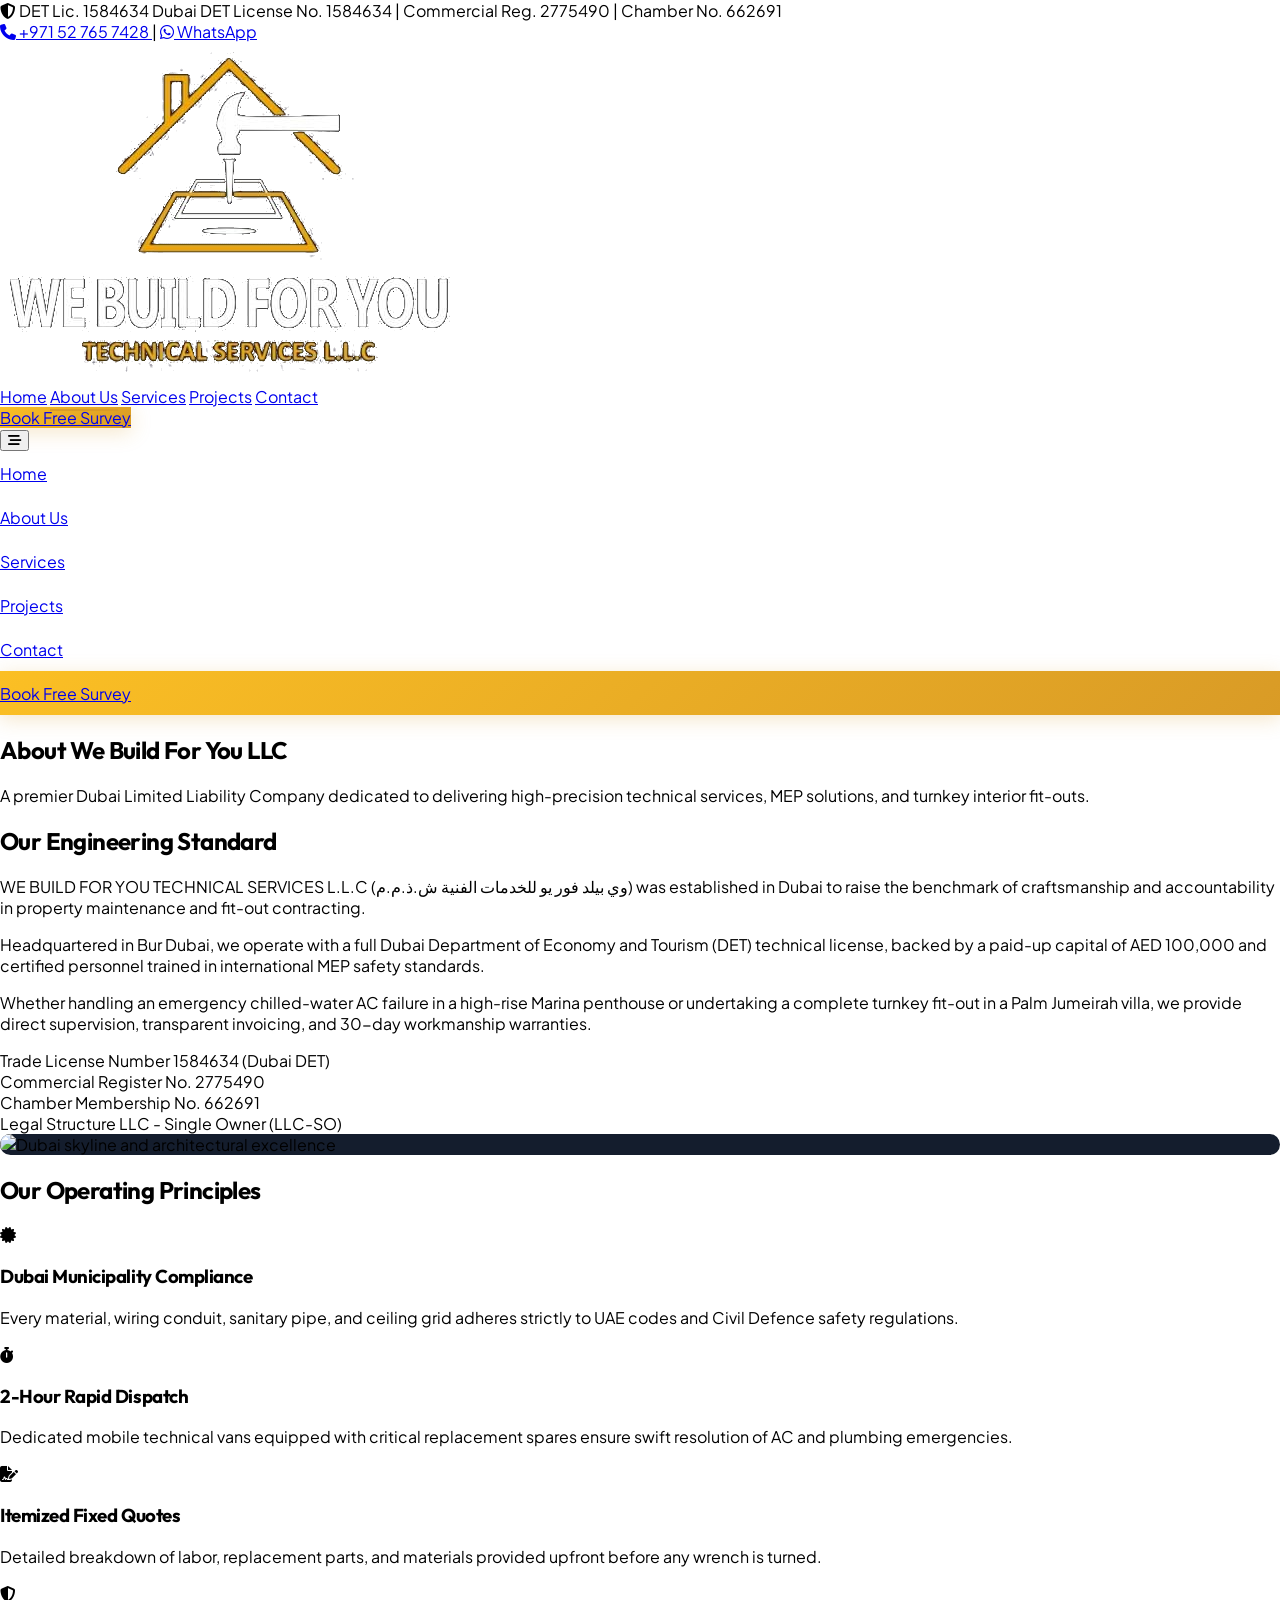
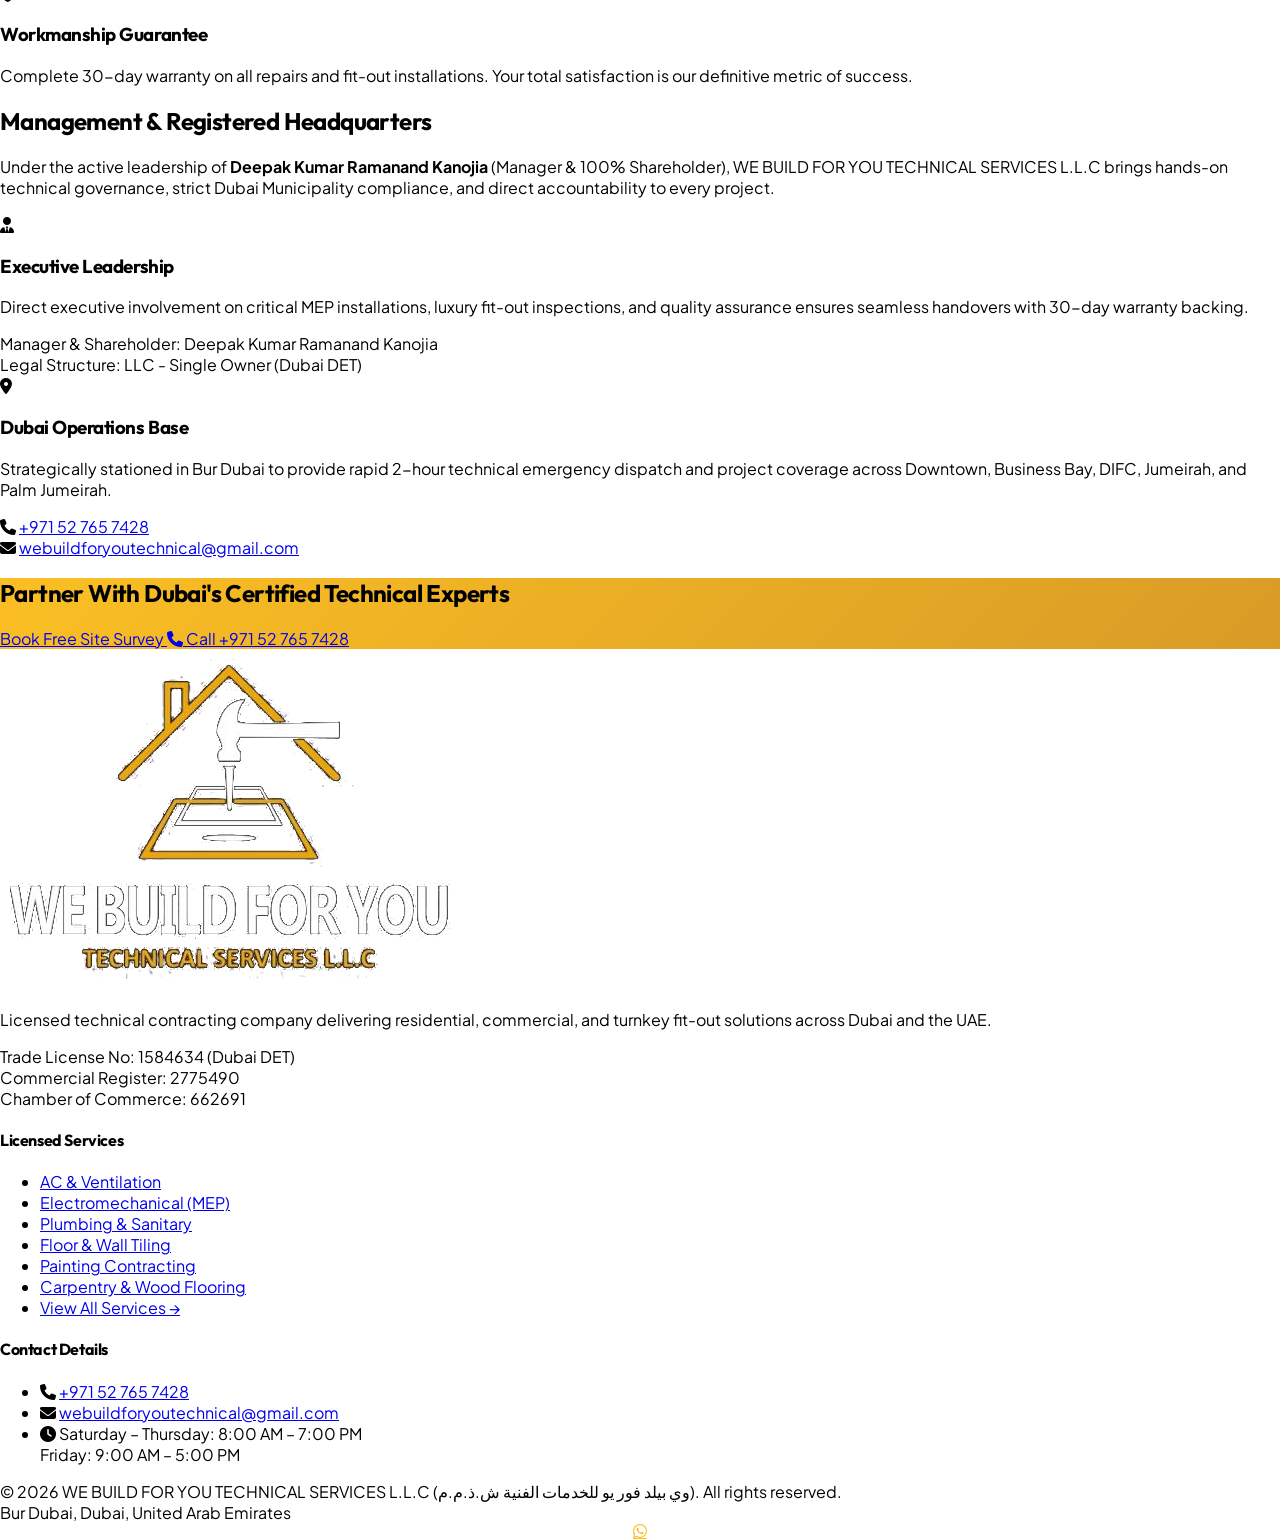
==== commit 0e6bcf0e: "Update phone number to +971527657428, remove physical office address, remove cleaning service, and u" ====
--- a/about.html
+++ b/about.html
@@ -39,12 +39,12 @@
         <span class="hidden lg:inline text-slate-400">Chamber No. 662691</span>
       </div>
       <div class="flex items-center gap-3 sm:gap-5 shrink-0">
-        <a href="tel:+971522765742" class="hover:text-gold-400 transition-colors flex items-center gap-1.5 font-semibold text-slate-200">
+        <a href="tel:+971527657428" class="hover:text-gold-400 transition-colors flex items-center gap-1.5 font-semibold text-slate-200">
           <i class="fa-solid fa-phone text-gold-400 text-[10px] sm:text-xs"></i>
-          <span>+971 52 276 5742</span>
+          <span>+971 52 765 7428</span>
         </a>
         <span class="hidden sm:inline text-dark-600">|</span>
-        <a href="https://wa.me/971522765742?text=Hello%20We%20Build%20For%20You,%20I%20would%20like%20to%20learn%20more%20about%20your%20company" target="_blank" class="text-emerald-400 hover:text-emerald-300 transition-colors flex items-center gap-1 font-semibold" aria-label="WhatsApp">
+        <a href="https://wa.me/971527657428?text=Hello%20We%20Build%20For%20You,%20I%20would%20like%20to%20learn%20more%20about%20your%20company" target="_blank" class="text-emerald-400 hover:text-emerald-300 transition-colors flex items-center gap-1 font-semibold" aria-label="WhatsApp">
           <i class="fa-brands fa-whatsapp text-sm sm:text-base"></i>
           <span class="hidden sm:inline">WhatsApp</span>
         </a>
@@ -248,13 +248,9 @@
             Strategically stationed in Bur Dubai to provide rapid 2-hour technical emergency dispatch and project coverage across Downtown, Business Bay, DIFC, Jumeirah, and Palm Jumeirah.
           </p>
           <div class="space-y-2.5 border-t border-dark-800 pt-4 text-xs text-slate-300">
-            <div class="flex items-start gap-2.5">
-              <i class="fa-solid fa-building text-gold-400 mt-0.5"></i>
-              <span>Office 16, F-A-42, Fayadh Kul Khan Bldg, Bur Dubai, UAE</span>
-            </div>
             <div class="flex items-center gap-2.5">
               <i class="fa-solid fa-phone text-gold-400"></i>
-              <a href="tel:+971522765742" class="hover:text-gold-400 font-semibold text-white">+971 52 276 5742</a>
+              <a href="tel:+971527657428" class="hover:text-gold-400 font-semibold text-white">+971 52 765 7428</a>
             </div>
             <div class="flex items-center gap-2.5">
               <i class="fa-solid fa-envelope text-gold-400"></i>
@@ -278,9 +274,9 @@
           <a href="contact.html" class="bg-dark-950 text-white font-black px-9 py-4 rounded-full text-sm hover:bg-dark-900 transition-all">
             Book Free Site Survey
           </a>
-          <a href="tel:+971522765742" class="bg-white/90 hover:bg-white text-dark-950 font-black px-9 py-4 rounded-full text-sm transition-all flex items-center gap-2">
+          <a href="tel:+971527657428" class="bg-white/90 hover:bg-white text-dark-950 font-black px-9 py-4 rounded-full text-sm transition-all flex items-center gap-2">
             <i class="fa-solid fa-phone text-gold-600 text-base"></i>
-            <span>Call +971 52 276 5742</span>
+            <span>Call +971 52 765 7428</span>
           </a>
         </div>
       </div>
@@ -315,21 +311,17 @@
             <li><a href="services.html#tiling" class="hover:text-gold-400 transition-colors">Floor & Wall Tiling</a></li>
             <li><a href="services.html#painting" class="hover:text-gold-400 transition-colors">Painting Contracting</a></li>
             <li><a href="services.html#carpentry" class="hover:text-gold-400 transition-colors">Carpentry & Wood Flooring</a></li>
-            <li><a href="services.html" class="text-gold-400 hover:text-gold-300 font-medium pt-1 inline-block">View All 10 Services &rarr;</a></li>
+            <li><a href="services.html" class="text-gold-400 hover:text-gold-300 font-medium pt-1 inline-block">View All Services &rarr;</a></li>
           </ul>
         </div>
 
         <!-- Col 3: Dubai Office & Direct Contact (4 cols) -->
         <div class="lg:col-span-4">
-          <h4 class="text-sm font-bold uppercase tracking-wider text-white mb-5 font-heading">Dubai Head Office</h4>
+          <h4 class="text-sm font-bold uppercase tracking-wider text-white mb-5 font-heading">Contact Details</h4>
           <ul class="space-y-3.5 text-sm text-slate-400">
-            <li class="flex items-start gap-3">
-              <i class="fa-solid fa-location-dot text-gold-400 mt-1 flex-shrink-0"></i>
-              <span>Office 16, F-A-42, Fayadh Kul Khan Building, Al Khaleej Al Tijari, Bur Dubai, Dubai, UAE</span>
-            </li>
             <li class="flex items-center gap-3">
               <i class="fa-solid fa-phone text-gold-400 flex-shrink-0"></i>
-              <a href="tel:+971522765742" class="hover:text-gold-400 transition-colors font-medium text-white">+971 52 276 5742</a>
+              <a href="tel:+971527657428" class="hover:text-gold-400 transition-colors font-medium text-white">+971 52 765 7428</a>
             </li>
             <li class="flex items-center gap-3">
               <i class="fa-solid fa-envelope text-gold-400 flex-shrink-0"></i>
@@ -356,7 +348,7 @@
   </footer>
 
   <!-- FLOATING WHATSAPP BUTTON (Website Gold Theme, Transparent Background) -->
-  <a href="https://wa.me/971522765742?text=Hello%20We%20Build%20For%20You,%20I%20need%20technical%20services%20in%20Dubai" target="_blank" class="fixed bottom-5 right-5 sm:bottom-7 sm:right-7 z-50 text-gold-400 hover:text-gold-300 text-4xl sm:text-5xl wa-floating-btn transition-all" aria-label="WhatsApp">
+  <a href="https://wa.me/971527657428?text=Hello%20We%20Build%20For%20You,%20I%20need%20technical%20services%20in%20Dubai" target="_blank" class="fixed bottom-5 right-5 sm:bottom-7 sm:right-7 z-50 text-gold-400 hover:text-gold-300 text-4xl sm:text-5xl wa-floating-btn transition-all" aria-label="WhatsApp">
     <i class="fa-brands fa-whatsapp"></i>
   </a>
 
--- a/assets/css/custom.css
+++ b/assets/css/custom.css
@@ -250,3 +250,27 @@
   word-break: break-all;
   overflow-wrap: anywhere;
 }
+
+/* Pinterest-style Masonry Grid for Projects (No Awkward Gaps, 100% Original Ratio) */
+.masonry-grid {
+  column-count: 1;
+  column-gap: 1.5rem;
+}
+@media (min-width: 640px) {
+  .masonry-grid {
+    column-count: 2;
+  }
+}
+@media (min-width: 1024px) {
+  .masonry-grid {
+    column-count: 3;
+  }
+}
+.project-card {
+  break-inside: avoid !important;
+  page-break-inside: avoid !important;
+  -webkit-column-break-inside: avoid !important;
+  display: inline-block !important;
+  width: 100% !important;
+  margin-bottom: 1.5rem !important;
+}
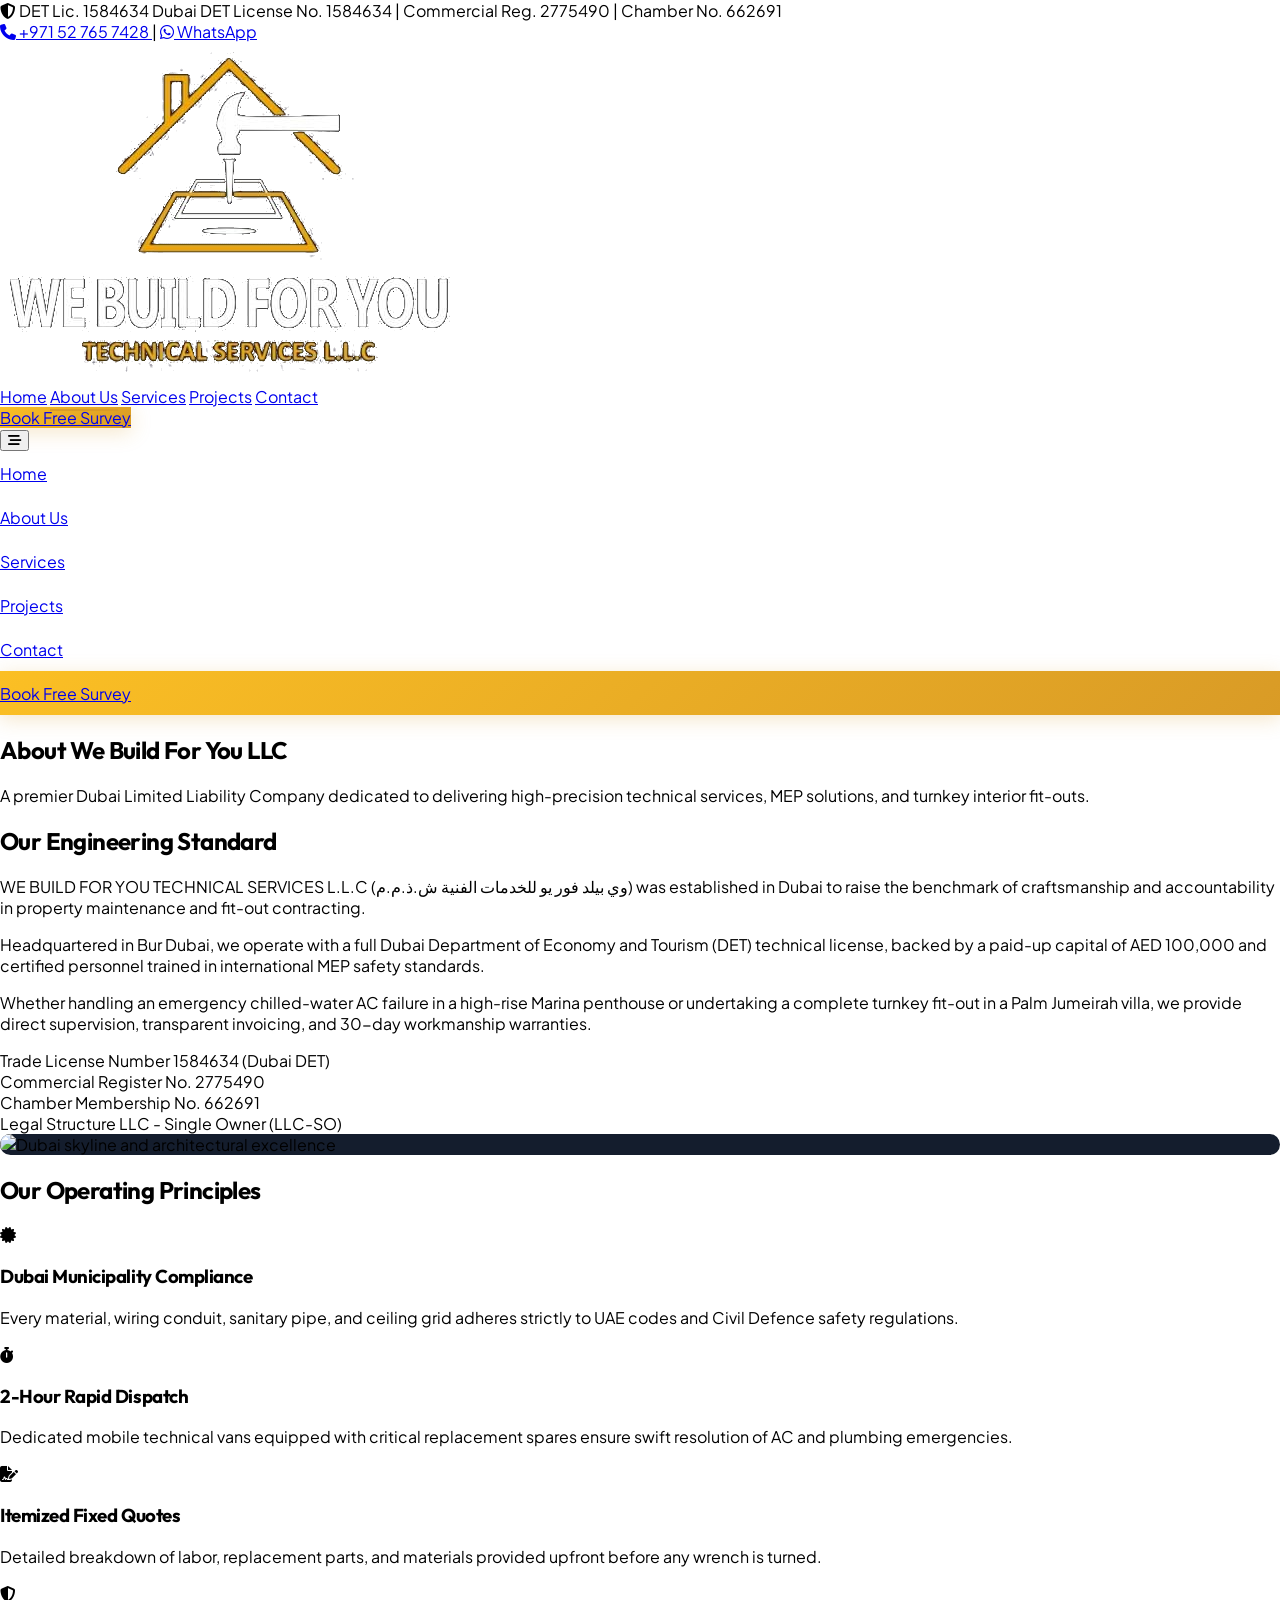
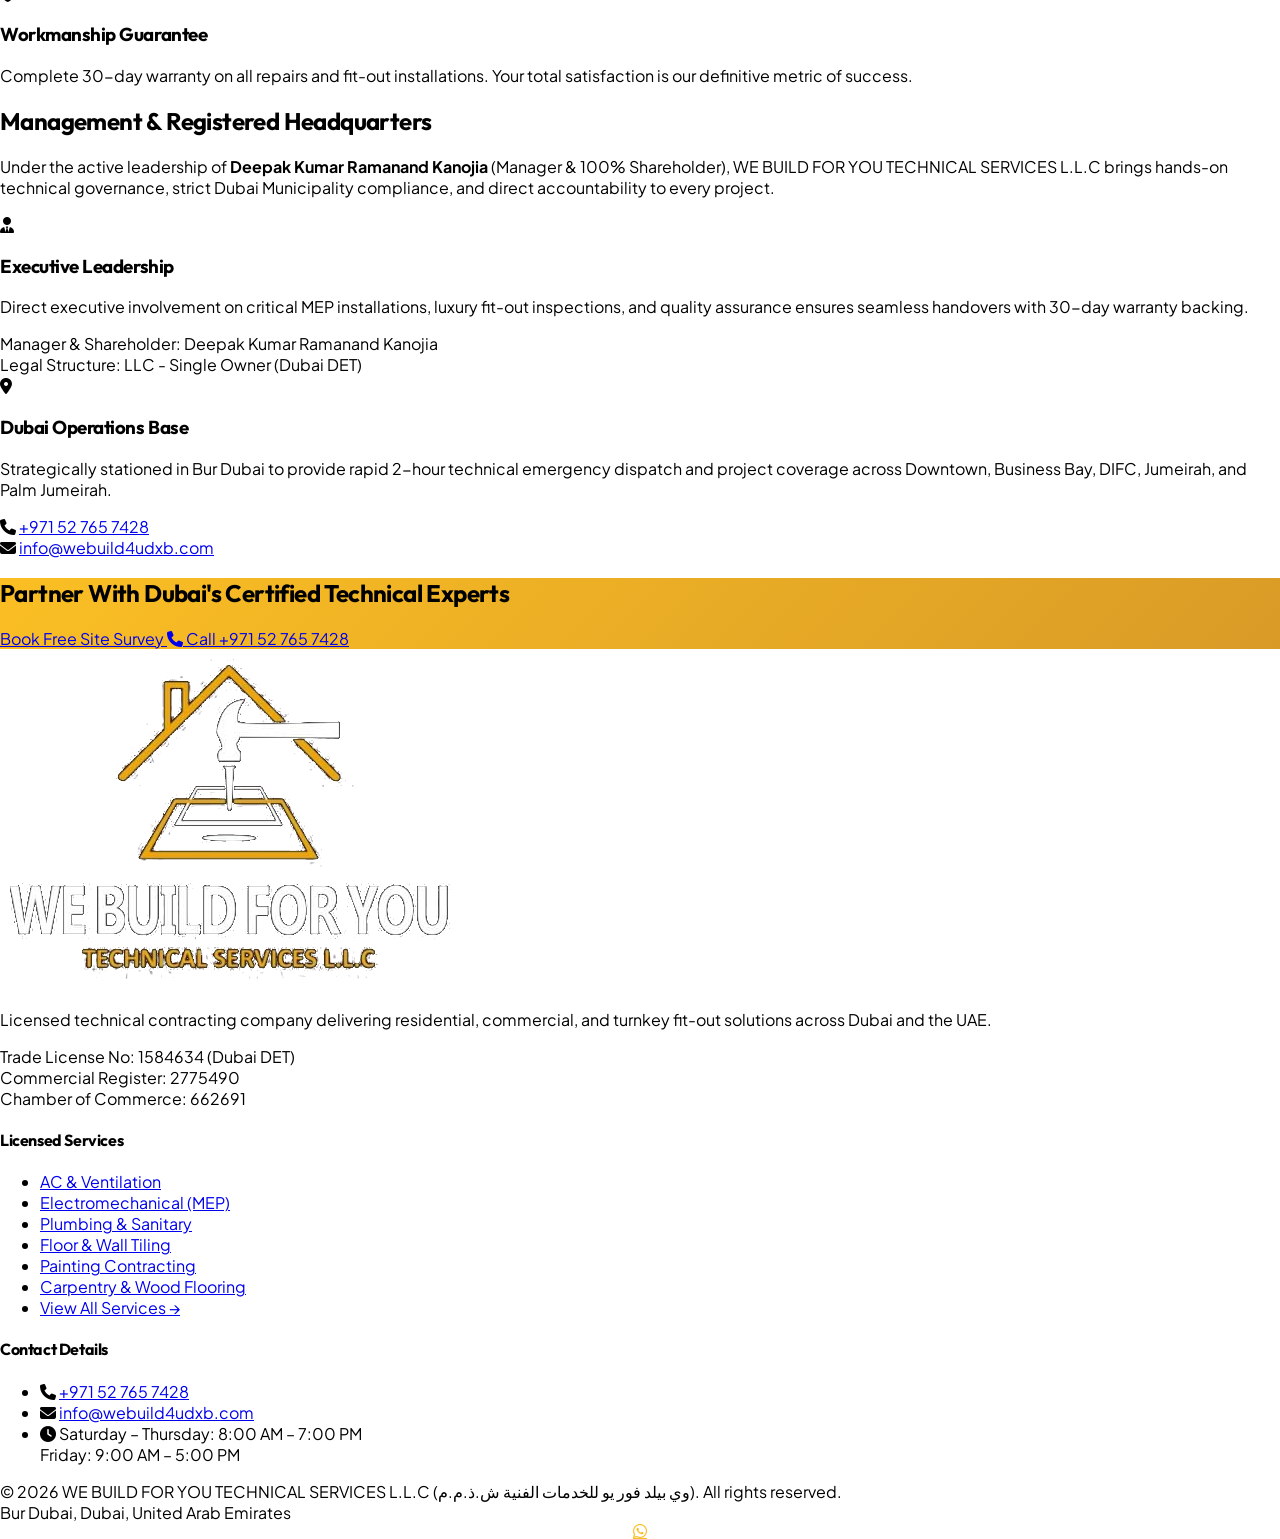
==== commit 8926ffb1: "Update official email address to info@webuild4udxb.com across all pages" ====
--- a/about.html
+++ b/about.html
@@ -254,7 +254,7 @@
             </div>
             <div class="flex items-center gap-2.5">
               <i class="fa-solid fa-envelope text-gold-400"></i>
-              <a href="mailto:webuildforyoutechnical@gmail.com" class="hover:text-gold-400 text-slate-300">webuildforyoutechnical@gmail.com</a>
+              <a href="mailto:info@webuild4udxb.com" class="hover:text-gold-400 text-slate-300">info@webuild4udxb.com</a>
             </div>
           </div>
         </div>
@@ -325,7 +325,7 @@
             </li>
             <li class="flex items-center gap-3">
               <i class="fa-solid fa-envelope text-gold-400 flex-shrink-0"></i>
-              <a href="mailto:webuildforyoutechnical@gmail.com" class="hover:text-gold-400 transition-colors">webuildforyoutechnical@gmail.com</a>
+              <a href="mailto:info@webuild4udxb.com" class="hover:text-gold-400 transition-colors">info@webuild4udxb.com</a>
             </li>
             <li class="flex items-start gap-3 text-xs text-slate-400 border-t border-dark-800 pt-3 mt-3">
               <i class="fa-solid fa-clock text-gold-400 mt-0.5 flex-shrink-0"></i>
